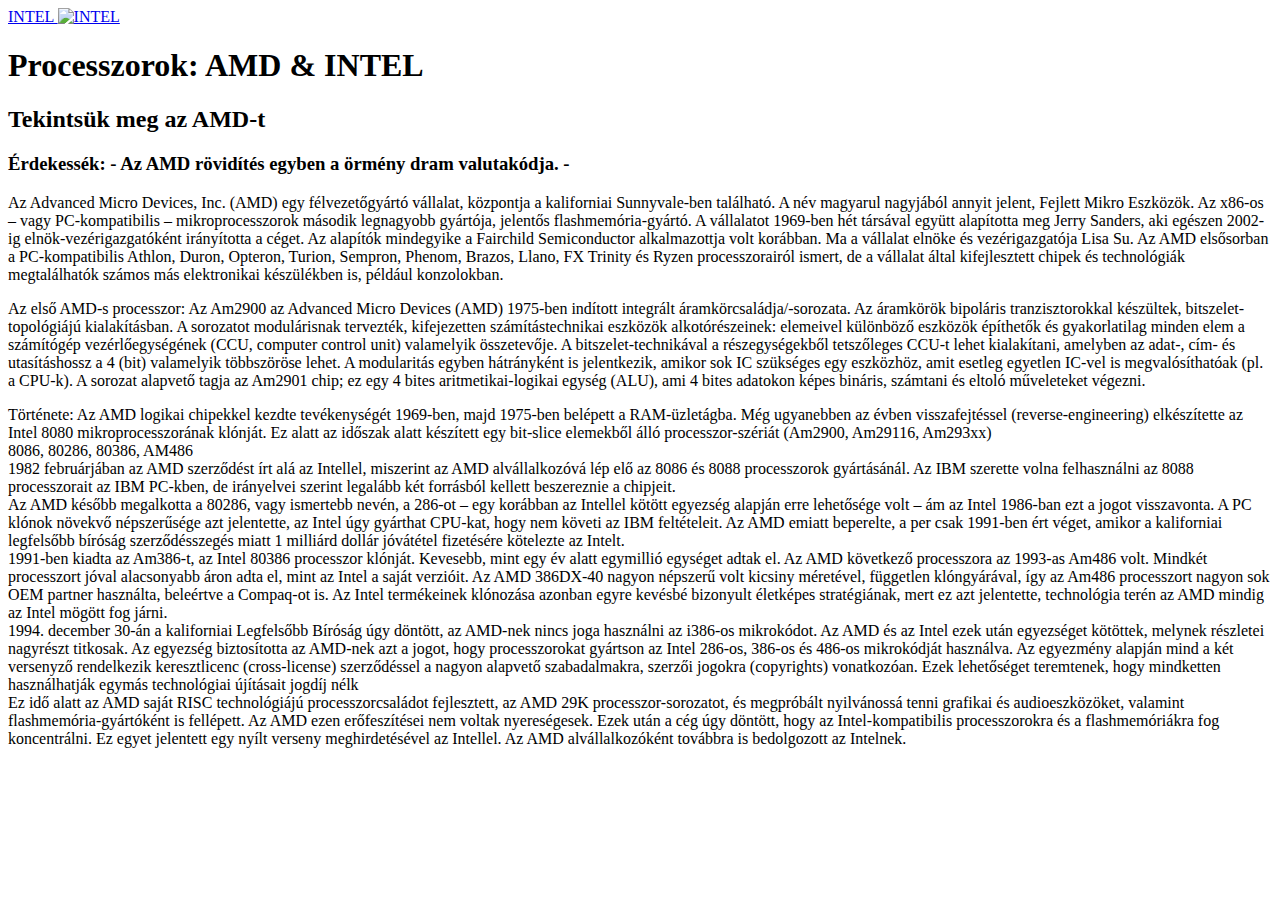
==== index2.html @ 2d84f660 "Címsorok és bekezdések (+1 lista)" ====
<!DOCTYPE html>
<html lang="hu">
<head>
    <meta charset="UTF-8">
    <meta http-equiv="X-UA-Compatible" content="IE=edge">
    <meta name="viewport" content="width=device-width, initial-scale=1.0">
    <title>Garai Gábor Második oldal</title>
</head>
<body>
    <div id="header">
        <a href="index.html">INTEL <img src="https://upload.wikimedia.org/wikipedia/commons/7/7d/Intel_logo_%282006-2020%29.svg" alt="INTEL" title="INTEL"></a>
    </div>

    <h1>Processzorok: AMD & INTEL</h1>
    <h2>Tekintsük meg az AMD-t</h2>
    <h3>Érdekessék: - Az AMD rövidítés egyben a örmény dram valutakódja. -</h3>
    
    <p>Az Advanced Micro Devices, Inc. (AMD) egy félvezetőgyártó vállalat, központja a kaliforniai Sunnyvale-ben található. A név magyarul nagyjából annyit jelent, Fejlett Mikro Eszközök. 
       Az x86-os – vagy PC-kompatibilis – mikroprocesszorok második legnagyobb gyártója, jelentős flashmemória-gyártó. A vállalatot 1969-ben hét társával együtt alapította meg Jerry Sanders, aki egészen 2002-ig elnök-vezérigazgatóként irányította a céget.
       Az alapítók mindegyike a Fairchild Semiconductor alkalmazottja volt korábban. Ma a vállalat elnöke és vezérigazgatója Lisa Su.
       Az AMD elsősorban a PC-kompatibilis Athlon, Duron, Opteron, Turion, Sempron, Phenom, Brazos, Llano, FX Trinity és Ryzen processzorairól ismert, de a vállalat által kifejlesztett chipek és technológiák megtalálhatók számos más elektronikai készülékben is, például konzolokban. </p>

    <p>Az első AMD-s processzor: Az Am2900 az Advanced Micro Devices (AMD) 1975-ben indított integrált áramkörcsaládja/-sorozata. 
       Az áramkörök bipoláris tranzisztorokkal készültek, bitszelet-topológiájú kialakításban. A sorozatot modulárisnak tervezték, kifejezetten számítástechnikai eszközök alkotórészeinek:
       elemeivel különböző eszközök építhetők és gyakorlatilag minden elem a számítógép vezérlőegységének (CCU, computer control unit) valamelyik összetevője. A bitszelet-technikával a részegységekből tetszőleges CCU-t lehet kialakítani, amelyben az adat-, cím- és utasításhossz a 4 (bit) valamelyik többszöröse lehet. 
       A modularitás egyben hátrányként is jelentkezik, amikor sok IC szükséges egy eszközhöz, amit esetleg egyetlen IC-vel is megvalósíthatóak (pl. a CPU-k). A sorozat alapvető tagja az Am2901 chip; ez egy 4 bites aritmetikai-logikai egység (ALU), ami 4 bites adatokon képes bináris, számtani és eltoló műveleteket végezni. </p>
    
    <p> Története: Az AMD logikai chipekkel kezdte tevékenységét 1969-ben, majd 1975-ben belépett a RAM-üzletágba. Még ugyanebben az évben visszafejtéssel (reverse-engineering) elkészítette az Intel 8080 mikroprocesszorának klónját. Ez alatt az időszak alatt készített egy bit-slice elemekből álló processzor-szériát (Am2900, Am29116, Am293xx)<br>
        8086, 80286, 80386, AM486<br>
        1982 februárjában az AMD szerződést írt alá az Intellel, miszerint az AMD alvállalkozóvá lép elő az 8086 és 8088 processzorok gyártásánál. Az IBM szerette volna felhasználni az 8088 processzorait az IBM PC-kben, de irányelvei szerint legalább két forrásból kellett beszereznie a chipjeit.<br>
        Az AMD később megalkotta a 80286, vagy ismertebb nevén, a 286-ot – egy korábban az Intellel kötött egyezség alapján erre lehetősége volt – ám az Intel 1986-ban ezt a jogot visszavonta. A PC klónok növekvő népszerűsége azt jelentette, az Intel úgy gyárthat CPU-kat, hogy nem követi az IBM feltételeit. Az AMD emiatt beperelte, a per csak 1991-ben ért véget, amikor a kaliforniai legfelsőbb bíróság szerződésszegés miatt 1 milliárd dollár jóvátétel fizetésére kötelezte az Intelt.<br>
        1991-ben kiadta az Am386-t, az Intel 80386 processzor klónját. Kevesebb, mint egy év alatt egymillió egységet adtak el. Az AMD következő processzora az 1993-as Am486 volt. Mindkét processzort jóval alacsonyabb áron adta el, mint az Intel a saját verzióit. Az AMD 386DX-40 nagyon népszerű volt kicsiny méretével, független klóngyárával, így az Am486 processzort nagyon sok OEM partner használta, beleértve a Compaq-ot is. Az Intel termékeinek klónozása azonban egyre kevésbé bizonyult életképes stratégiának, mert ez azt jelentette, technológia terén az AMD mindig az Intel mögött fog járni.<br>
        1994. december 30-án a kaliforniai Legfelsőbb Bíróság úgy döntött, az AMD-nek nincs joga használni az i386-os mikrokódot. Az AMD és az Intel ezek után egyezséget kötöttek, melynek részletei nagyrészt titkosak. Az egyezség biztosította az AMD-nek azt a jogot, hogy processzorokat gyártson az Intel 286-os, 386-os és 486-os mikrokódját használva. Az egyezmény alapján mind a két versenyző rendelkezik keresztlicenc (cross-license) szerződéssel a nagyon alapvető szabadalmakra, szerzői jogokra (copyrights) vonatkozóan. Ezek lehetőséget teremtenek, hogy mindketten használhatják egymás technológiai újításait jogdíj nélk<br>
        Ez idő alatt az AMD saját RISC technológiájú processzorcsaládot fejlesztett, az AMD 29K processzor-sorozatot, és megpróbált nyilvánossá tenni grafikai és audioeszközöket, valamint flashmemória-gyártóként is fellépett. Az AMD ezen erőfeszítései nem voltak nyereségesek. Ezek után a cég úgy döntött, hogy az Intel-kompatibilis processzorokra és a flashmemóriákra fog koncentrálni. Ez egyet jelentett egy nyílt verseny meghirdetésével az Intellel. Az AMD alvállalkozóként továbbra is bedolgozott az Intelnek. </p>
</body>
</html>
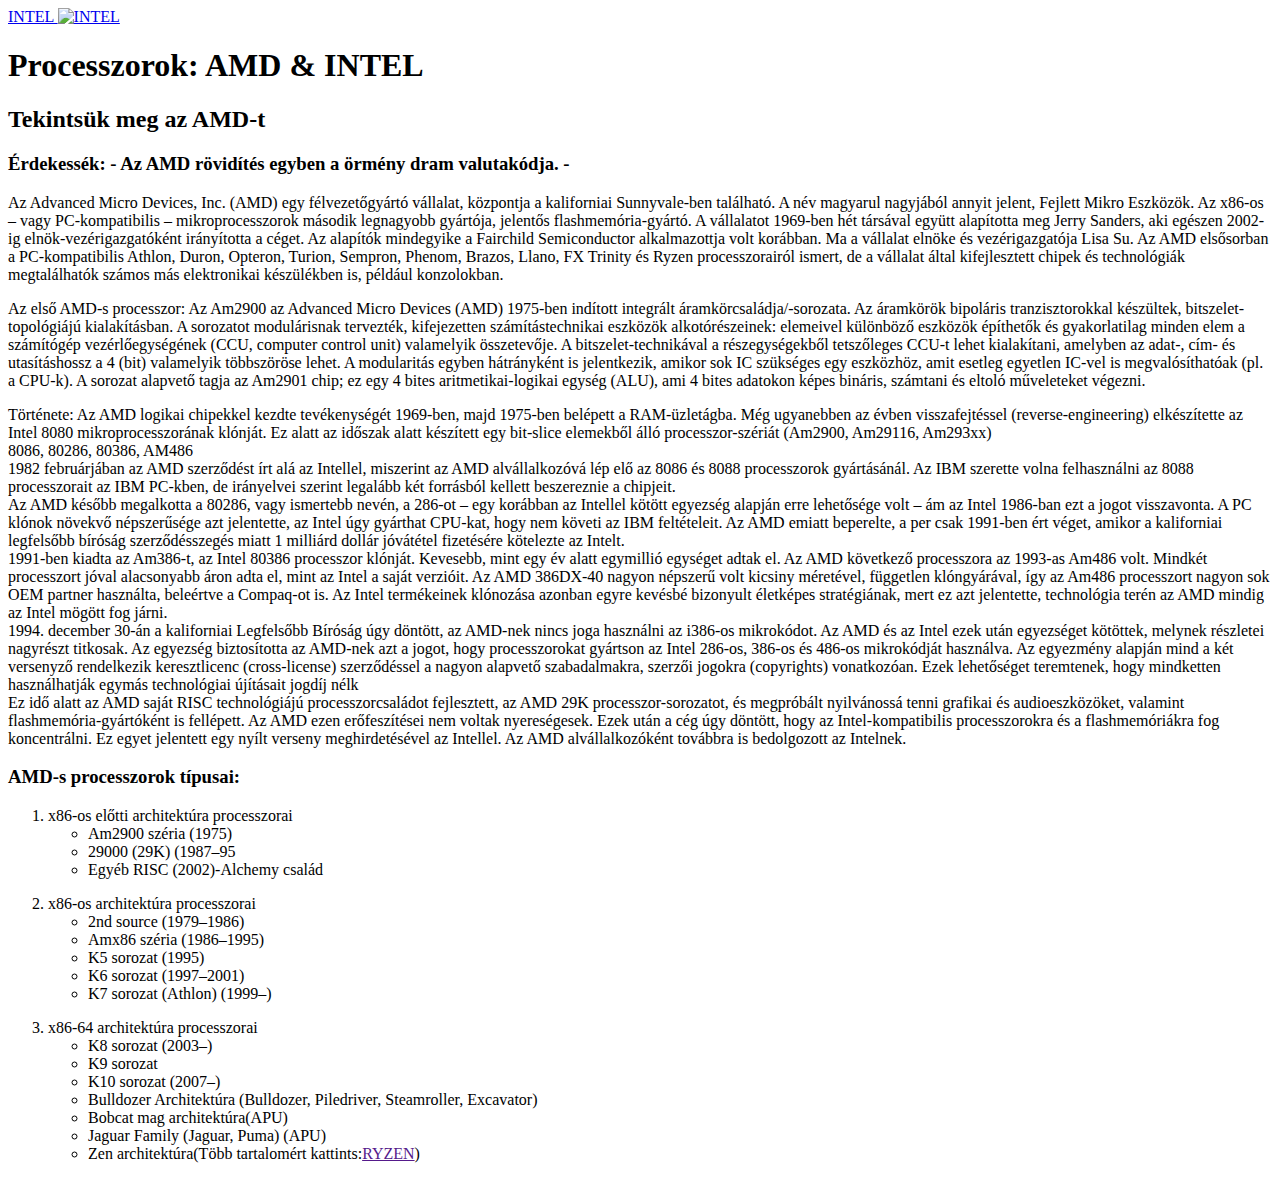
==== commit 59b6c493: "Listák létrehozása" ====
--- a/index2.html
+++ b/index2.html
@@ -15,22 +15,60 @@
     <h2>Tekintsük meg az AMD-t</h2>
     <h3>Érdekessék: - Az AMD rövidítés egyben a örmény dram valutakódja. -</h3>
     
-    <p>Az Advanced Micro Devices, Inc. (AMD) egy félvezetőgyártó vállalat, központja a kaliforniai Sunnyvale-ben található. A név magyarul nagyjából annyit jelent, Fejlett Mikro Eszközök. 
-       Az x86-os – vagy PC-kompatibilis – mikroprocesszorok második legnagyobb gyártója, jelentős flashmemória-gyártó. A vállalatot 1969-ben hét társával együtt alapította meg Jerry Sanders, aki egészen 2002-ig elnök-vezérigazgatóként irányította a céget.
-       Az alapítók mindegyike a Fairchild Semiconductor alkalmazottja volt korábban. Ma a vállalat elnöke és vezérigazgatója Lisa Su.
-       Az AMD elsősorban a PC-kompatibilis Athlon, Duron, Opteron, Turion, Sempron, Phenom, Brazos, Llano, FX Trinity és Ryzen processzorairól ismert, de a vállalat által kifejlesztett chipek és technológiák megtalálhatók számos más elektronikai készülékben is, például konzolokban. </p>
+        <p>Az Advanced Micro Devices, Inc. (AMD) egy félvezetőgyártó vállalat, központja a kaliforniai Sunnyvale-ben található. A név magyarul nagyjából annyit jelent, Fejlett Mikro Eszközök. 
+           Az x86-os – vagy PC-kompatibilis – mikroprocesszorok második legnagyobb gyártója, jelentős flashmemória-gyártó. A vállalatot 1969-ben hét társával együtt alapította meg Jerry Sanders, aki egészen 2002-ig elnök-vezérigazgatóként irányította a céget.
+           Az alapítók mindegyike a Fairchild Semiconductor alkalmazottja volt korábban. Ma a vállalat elnöke és vezérigazgatója Lisa Su.
+           Az AMD elsősorban a PC-kompatibilis Athlon, Duron, Opteron, Turion, Sempron, Phenom, Brazos, Llano, FX Trinity és Ryzen processzorairól ismert, de a vállalat által kifejlesztett chipek és technológiák megtalálhatók számos más elektronikai készülékben is, például konzolokban. </p>
 
-    <p>Az első AMD-s processzor: Az Am2900 az Advanced Micro Devices (AMD) 1975-ben indított integrált áramkörcsaládja/-sorozata. 
-       Az áramkörök bipoláris tranzisztorokkal készültek, bitszelet-topológiájú kialakításban. A sorozatot modulárisnak tervezték, kifejezetten számítástechnikai eszközök alkotórészeinek:
-       elemeivel különböző eszközök építhetők és gyakorlatilag minden elem a számítógép vezérlőegységének (CCU, computer control unit) valamelyik összetevője. A bitszelet-technikával a részegységekből tetszőleges CCU-t lehet kialakítani, amelyben az adat-, cím- és utasításhossz a 4 (bit) valamelyik többszöröse lehet. 
-       A modularitás egyben hátrányként is jelentkezik, amikor sok IC szükséges egy eszközhöz, amit esetleg egyetlen IC-vel is megvalósíthatóak (pl. a CPU-k). A sorozat alapvető tagja az Am2901 chip; ez egy 4 bites aritmetikai-logikai egység (ALU), ami 4 bites adatokon képes bináris, számtani és eltoló műveleteket végezni. </p>
+        <p>Az első AMD-s processzor: Az Am2900 az Advanced Micro Devices (AMD) 1975-ben indított integrált áramkörcsaládja/-sorozata. 
+           Az áramkörök bipoláris tranzisztorokkal készültek, bitszelet-topológiájú kialakításban. A sorozatot modulárisnak tervezték, kifejezetten számítástechnikai eszközök alkotórészeinek:
+           elemeivel különböző eszközök építhetők és gyakorlatilag minden elem a számítógép vezérlőegységének (CCU, computer control unit) valamelyik összetevője. A bitszelet-technikával a részegységekből tetszőleges CCU-t lehet kialakítani, amelyben az adat-, cím- és utasításhossz a 4 (bit) valamelyik többszöröse lehet. 
+           A modularitás egyben hátrányként is jelentkezik, amikor sok IC szükséges egy eszközhöz, amit esetleg egyetlen IC-vel is megvalósíthatóak (pl. a CPU-k). A sorozat alapvető tagja az Am2901 chip; ez egy 4 bites aritmetikai-logikai egység (ALU), ami 4 bites adatokon képes bináris, számtani és eltoló műveleteket végezni. </p>
+        
+        <p> Története: Az AMD logikai chipekkel kezdte tevékenységét 1969-ben, majd 1975-ben belépett a RAM-üzletágba. Még ugyanebben az évben visszafejtéssel (reverse-engineering) elkészítette az Intel 8080 mikroprocesszorának klónját. Ez alatt az időszak alatt készített egy bit-slice elemekből álló processzor-szériát (Am2900, Am29116, Am293xx)<br>
+            8086, 80286, 80386, AM486<br>
+            1982 februárjában az AMD szerződést írt alá az Intellel, miszerint az AMD alvállalkozóvá lép elő az 8086 és 8088 processzorok gyártásánál. Az IBM szerette volna felhasználni az 8088 processzorait az IBM PC-kben, de irányelvei szerint legalább két forrásból kellett beszereznie a chipjeit.<br>
+            Az AMD később megalkotta a 80286, vagy ismertebb nevén, a 286-ot – egy korábban az Intellel kötött egyezség alapján erre lehetősége volt – ám az Intel 1986-ban ezt a jogot visszavonta. A PC klónok növekvő népszerűsége azt jelentette, az Intel úgy gyárthat CPU-kat, hogy nem követi az IBM feltételeit. Az AMD emiatt beperelte, a per csak 1991-ben ért véget, amikor a kaliforniai legfelsőbb bíróság szerződésszegés miatt 1 milliárd dollár jóvátétel fizetésére kötelezte az Intelt.<br>
+            1991-ben kiadta az Am386-t, az Intel 80386 processzor klónját. Kevesebb, mint egy év alatt egymillió egységet adtak el. Az AMD következő processzora az 1993-as Am486 volt. Mindkét processzort jóval alacsonyabb áron adta el, mint az Intel a saját verzióit. Az AMD 386DX-40 nagyon népszerű volt kicsiny méretével, független klóngyárával, így az Am486 processzort nagyon sok OEM partner használta, beleértve a Compaq-ot is. Az Intel termékeinek klónozása azonban egyre kevésbé bizonyult életképes stratégiának, mert ez azt jelentette, technológia terén az AMD mindig az Intel mögött fog járni.<br>
+            1994. december 30-án a kaliforniai Legfelsőbb Bíróság úgy döntött, az AMD-nek nincs joga használni az i386-os mikrokódot. Az AMD és az Intel ezek után egyezséget kötöttek, melynek részletei nagyrészt titkosak. Az egyezség biztosította az AMD-nek azt a jogot, hogy processzorokat gyártson az Intel 286-os, 386-os és 486-os mikrokódját használva. Az egyezmény alapján mind a két versenyző rendelkezik keresztlicenc (cross-license) szerződéssel a nagyon alapvető szabadalmakra, szerzői jogokra (copyrights) vonatkozóan. Ezek lehetőséget teremtenek, hogy mindketten használhatják egymás technológiai újításait jogdíj nélk<br>
+            Ez idő alatt az AMD saját RISC technológiájú processzorcsaládot fejlesztett, az AMD 29K processzor-sorozatot, és megpróbált nyilvánossá tenni grafikai és audioeszközöket, valamint flashmemória-gyártóként is fellépett. Az AMD ezen erőfeszítései nem voltak nyereségesek. Ezek után a cég úgy döntött, hogy az Intel-kompatibilis processzorokra és a flashmemóriákra fog koncentrálni. Ez egyet jelentett egy nyílt verseny meghirdetésével az Intellel. Az AMD alvállalkozóként továbbra is bedolgozott az Intelnek. </p>
+
+    <h3>AMD-s processzorok típusai:</h3>
+
+    <ol>
+        <li>x86-os előtti architektúra processzorai</li>
+
+            <ul>
+                <li>Am2900 széria (1975)</li>
+                <li>29000 (29K) (1987–95</li>
+                <li>Egyéb RISC (2002)-Alchemy család</li>
+            <ul>
+    </ol> 
+
+    <ol start="2">
+         <li>x86-os architektúra processzorai</li>
     
-    <p> Története: Az AMD logikai chipekkel kezdte tevékenységét 1969-ben, majd 1975-ben belépett a RAM-üzletágba. Még ugyanebben az évben visszafejtéssel (reverse-engineering) elkészítette az Intel 8080 mikroprocesszorának klónját. Ez alatt az időszak alatt készített egy bit-slice elemekből álló processzor-szériát (Am2900, Am29116, Am293xx)<br>
-        8086, 80286, 80386, AM486<br>
-        1982 februárjában az AMD szerződést írt alá az Intellel, miszerint az AMD alvállalkozóvá lép elő az 8086 és 8088 processzorok gyártásánál. Az IBM szerette volna felhasználni az 8088 processzorait az IBM PC-kben, de irányelvei szerint legalább két forrásból kellett beszereznie a chipjeit.<br>
-        Az AMD később megalkotta a 80286, vagy ismertebb nevén, a 286-ot – egy korábban az Intellel kötött egyezség alapján erre lehetősége volt – ám az Intel 1986-ban ezt a jogot visszavonta. A PC klónok növekvő népszerűsége azt jelentette, az Intel úgy gyárthat CPU-kat, hogy nem követi az IBM feltételeit. Az AMD emiatt beperelte, a per csak 1991-ben ért véget, amikor a kaliforniai legfelsőbb bíróság szerződésszegés miatt 1 milliárd dollár jóvátétel fizetésére kötelezte az Intelt.<br>
-        1991-ben kiadta az Am386-t, az Intel 80386 processzor klónját. Kevesebb, mint egy év alatt egymillió egységet adtak el. Az AMD következő processzora az 1993-as Am486 volt. Mindkét processzort jóval alacsonyabb áron adta el, mint az Intel a saját verzióit. Az AMD 386DX-40 nagyon népszerű volt kicsiny méretével, független klóngyárával, így az Am486 processzort nagyon sok OEM partner használta, beleértve a Compaq-ot is. Az Intel termékeinek klónozása azonban egyre kevésbé bizonyult életképes stratégiának, mert ez azt jelentette, technológia terén az AMD mindig az Intel mögött fog járni.<br>
-        1994. december 30-án a kaliforniai Legfelsőbb Bíróság úgy döntött, az AMD-nek nincs joga használni az i386-os mikrokódot. Az AMD és az Intel ezek után egyezséget kötöttek, melynek részletei nagyrészt titkosak. Az egyezség biztosította az AMD-nek azt a jogot, hogy processzorokat gyártson az Intel 286-os, 386-os és 486-os mikrokódját használva. Az egyezmény alapján mind a két versenyző rendelkezik keresztlicenc (cross-license) szerződéssel a nagyon alapvető szabadalmakra, szerzői jogokra (copyrights) vonatkozóan. Ezek lehetőséget teremtenek, hogy mindketten használhatják egymás technológiai újításait jogdíj nélk<br>
-        Ez idő alatt az AMD saját RISC technológiájú processzorcsaládot fejlesztett, az AMD 29K processzor-sorozatot, és megpróbált nyilvánossá tenni grafikai és audioeszközöket, valamint flashmemória-gyártóként is fellépett. Az AMD ezen erőfeszítései nem voltak nyereségesek. Ezek után a cég úgy döntött, hogy az Intel-kompatibilis processzorokra és a flashmemóriákra fog koncentrálni. Ez egyet jelentett egy nyílt verseny meghirdetésével az Intellel. Az AMD alvállalkozóként továbbra is bedolgozott az Intelnek. </p>
+            <ul>
+                <li>2nd source (1979–1986)</li>
+                <li>Amx86 széria (1986–1995)</li>
+                <li>K5 sorozat (1995)</li>
+                <li>K6 sorozat (1997–2001)</li>
+                <li>K7 sorozat (Athlon) (1999–)</li>
+                </ul>    
+    </ol>  
+
+    <ol start="3">
+            <li>x86-64 architektúra processzorai</li>
+            <ul>
+                <li>K8 sorozat (2003–)</li>
+                <li>K9 sorozat</li>
+                <li>K10 sorozat (2007–)</li>
+                <li>Bulldozer Architektúra (Bulldozer, Piledriver, Steamroller, Excavator)</li>
+                <li>Bobcat mag architektúra(APU)</li>
+                <li>Jaguar Family (Jaguar, Puma) (APU)</li>
+                <li>Zen architektúra(Több tartalomért kattints:<a href="">RYZEN</a>)</li>
+            </ul>
+    </ol>
 </body>
+
 </html>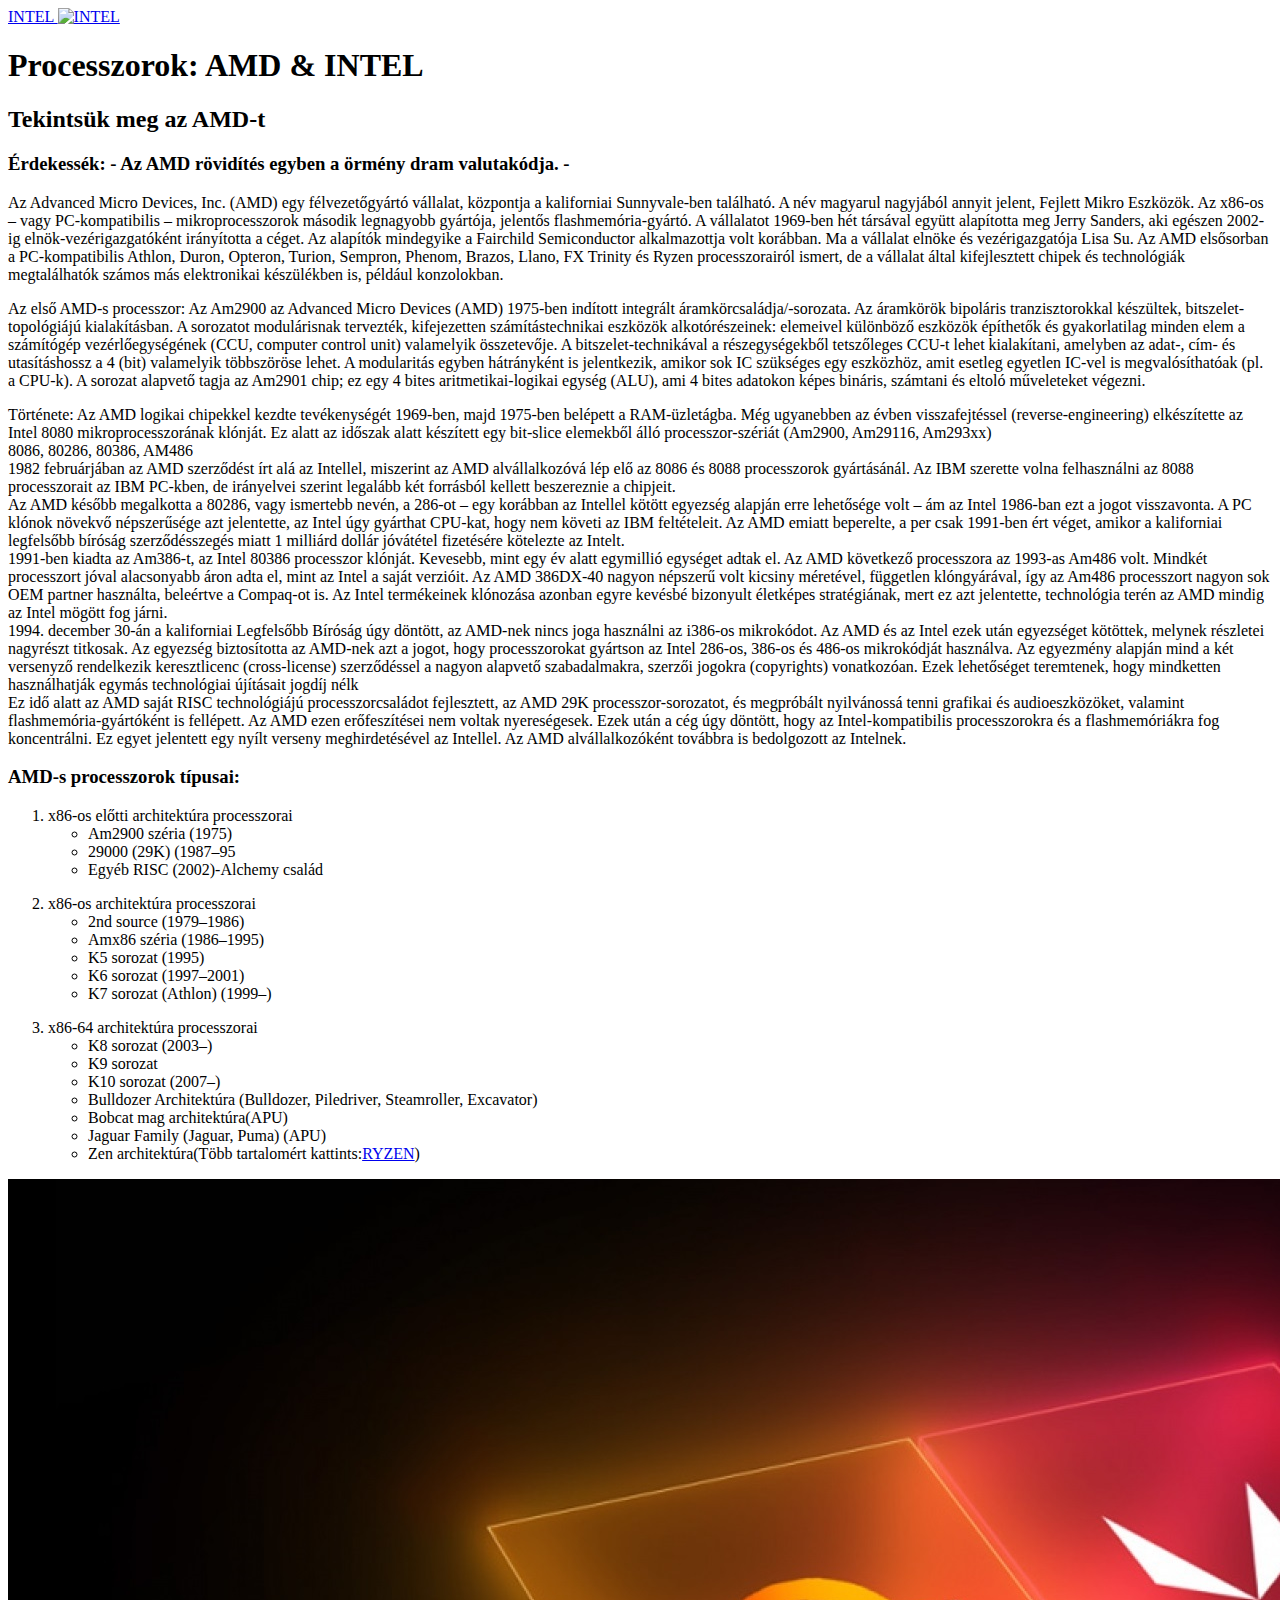
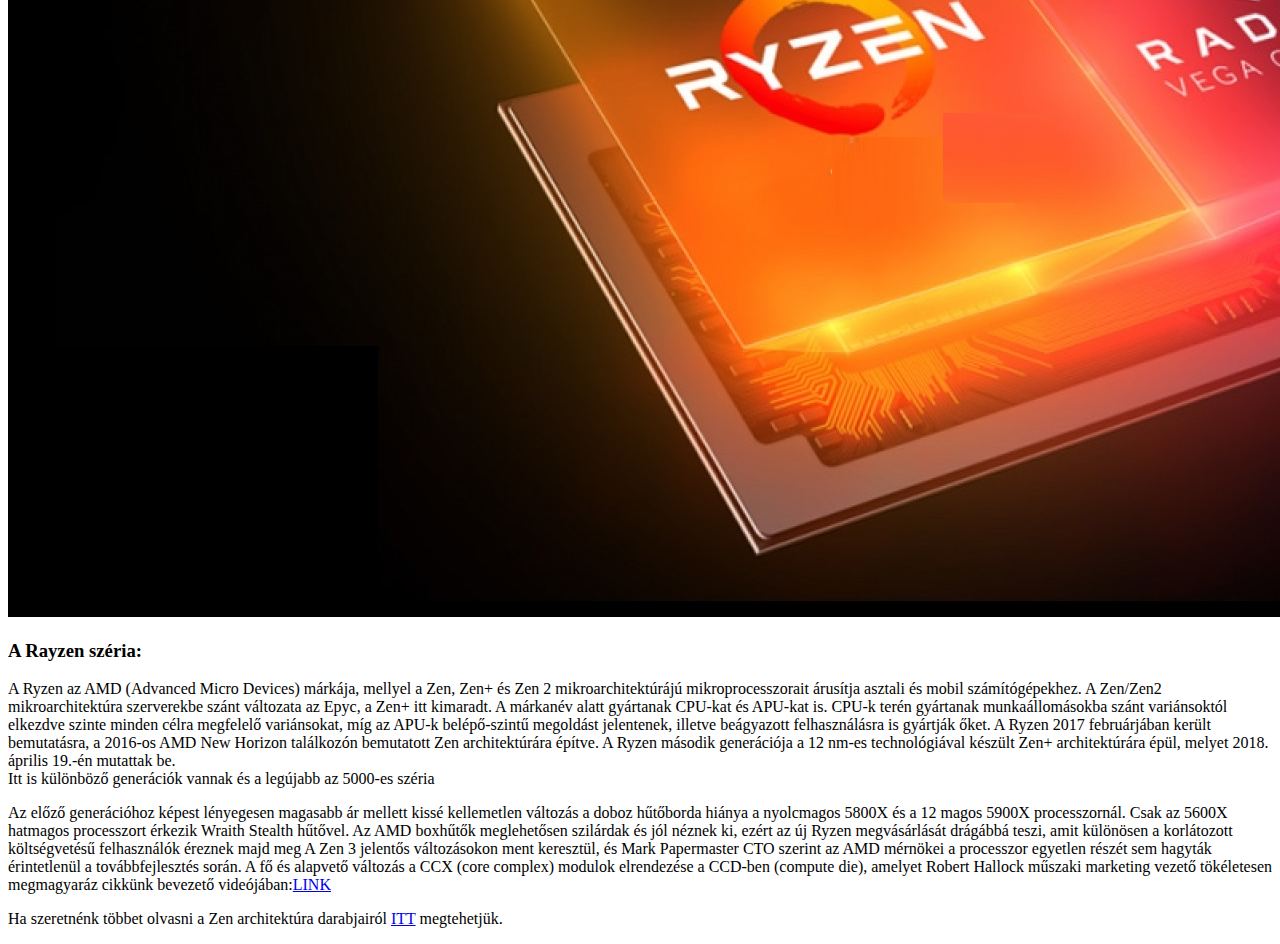
==== commit 9c35ad9c: "Képek,hivatkozások" ====
--- a/index2.html
+++ b/index2.html
@@ -66,9 +66,23 @@
                 <li>Bulldozer Architektúra (Bulldozer, Piledriver, Steamroller, Excavator)</li>
                 <li>Bobcat mag architektúra(APU)</li>
                 <li>Jaguar Family (Jaguar, Puma) (APU)</li>
-                <li>Zen architektúra(Több tartalomért kattints:<a href="">RYZEN</a>)</li>
+                <li>Zen architektúra(Több tartalomért kattints:<a href="#Rayzen">RYZEN</a>)</li>
             </ul>
     </ol>
+    <img src="AMD.jpg" alt="RAYZEN" title="RAYZEN">
+
+    <h3>A Rayzen széria:</h3>
+    <p id="Rayzen">A Ryzen az AMD (Advanced Micro Devices) márkája, mellyel a Zen, Zen+ és Zen 2 mikroarchitektúrájú mikroprocesszorait árusítja asztali és mobil számítógépekhez.
+        A Zen/Zen2 mikroarchitektúra szerverekbe szánt változata az Epyc, a Zen+ itt kimaradt.
+        A márkanév alatt gyártanak CPU-kat és APU-kat is. CPU-k terén gyártanak munkaállomásokba szánt variánsoktól elkezdve szinte minden célra megfelelő variánsokat, míg az APU-k belépő-szintű megoldást jelentenek, illetve beágyazott felhasználásra is gyártják őket.
+        A Ryzen 2017 februárjában került bemutatásra, a 2016-os AMD New Horizon találkozón bemutatott Zen architektúrára építve. A Ryzen második generációja a 12 nm-es technológiával készült Zen+ architektúrára épül, melyet 2018. április 19.-én mutattak be. <br> 
+        Itt is különböző generációk vannak és a legújabb az 5000-es széria</p>
+
+    <p>Az előző generációhoz képest lényegesen magasabb ár mellett kissé kellemetlen változás a doboz hűtőborda hiánya a nyolcmagos 5800X és a 12 magos 5900X processzornál. Csak az 5600X hatmagos processzort érkezik Wraith Stealth hűtővel. Az AMD boxhűtők meglehetősen szilárdak és jól néznek ki, ezért az új Ryzen megvásárlását drágábbá teszi, amit különösen a korlátozott költségvetésű felhasználók éreznek majd meg
+    A Zen 3 jelentős változásokon ment keresztül, és Mark Papermaster CTO szerint az AMD mérnökei a processzor egyetlen részét sem hagyták érintetlenül a továbbfejlesztés során. A fő és alapvető változás a CCX (core complex) modulok elrendezése a CCD-ben (compute die), amelyet Robert Hallock műszaki marketing vezető tökéletesen megmagyaráz cikkünk bevezető videójában:<a href="https://www.youtube.com/watch?v=5sAcXhad16k" target="_blank">LINK</a></p>
+    <p>Ha szeretnénk többet olvasni a Zen architektúra darabjairól <a href="https://www.amd.com/en/processors/ryzen" target="_blank">ITT</a> megtehetjük.</p>
+    
 </body>
 
+
 </html>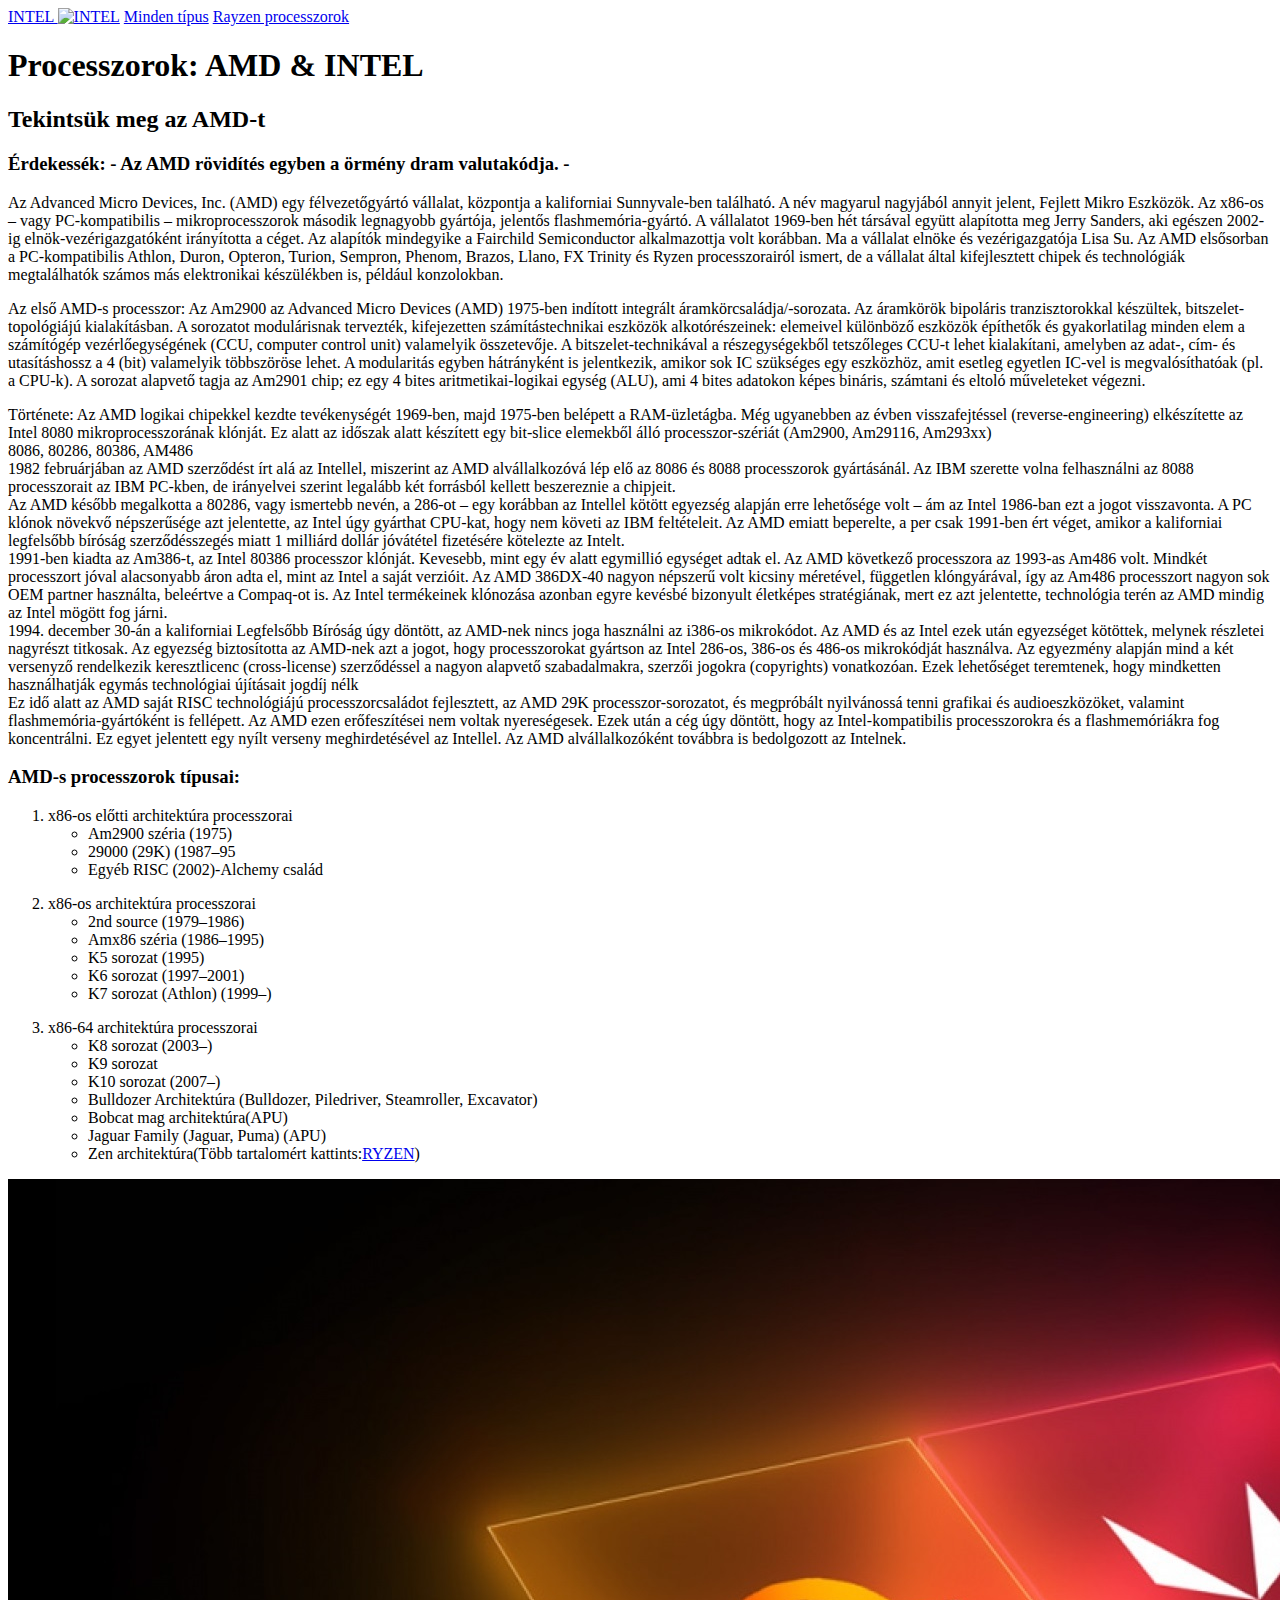
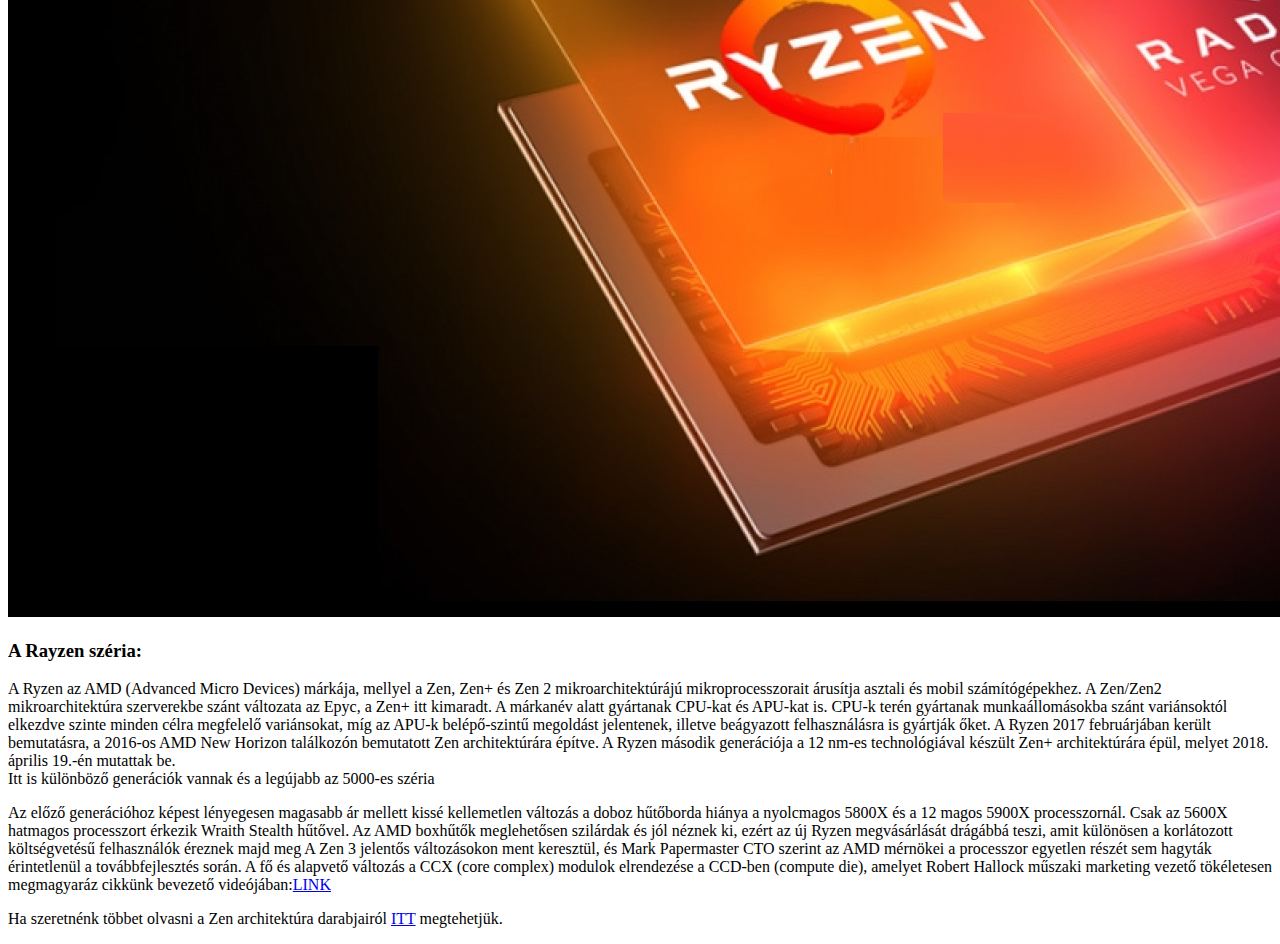
==== commit 26be3a2b: "Stíluslap létrehozása - html átalakítása" ====
--- a/index2.html
+++ b/index2.html
@@ -4,11 +4,14 @@
     <meta charset="UTF-8">
     <meta http-equiv="X-UA-Compatible" content="IE=edge">
     <meta name="viewport" content="width=device-width, initial-scale=1.0">
+    <link rel="stylesheet" href="style.css">
     <title>Garai Gábor Második oldal</title>
 </head>
 <body>
     <div id="header">
-        <a href="index.html">INTEL <img src="https://upload.wikimedia.org/wikipedia/commons/7/7d/Intel_logo_%282006-2020%29.svg" alt="INTEL" title="INTEL"></a>
+        <a class="menu" href="index.html">INTEL <img src="https://upload.wikimedia.org/wikipedia/commons/7/7d/Intel_logo_%282006-2020%29.svg" alt="INTEL" title="INTEL"></a>
+        <a class="menu" href="#types">Minden típus</a>
+        <a class="menu" href="#Rayzen">Rayzen processzorok</a>
     </div>
 
     <h1>Processzorok: AMD & INTEL</h1>
@@ -33,7 +36,7 @@
             1994. december 30-án a kaliforniai Legfelsőbb Bíróság úgy döntött, az AMD-nek nincs joga használni az i386-os mikrokódot. Az AMD és az Intel ezek után egyezséget kötöttek, melynek részletei nagyrészt titkosak. Az egyezség biztosította az AMD-nek azt a jogot, hogy processzorokat gyártson az Intel 286-os, 386-os és 486-os mikrokódját használva. Az egyezmény alapján mind a két versenyző rendelkezik keresztlicenc (cross-license) szerződéssel a nagyon alapvető szabadalmakra, szerzői jogokra (copyrights) vonatkozóan. Ezek lehetőséget teremtenek, hogy mindketten használhatják egymás technológiai újításait jogdíj nélk<br>
             Ez idő alatt az AMD saját RISC technológiájú processzorcsaládot fejlesztett, az AMD 29K processzor-sorozatot, és megpróbált nyilvánossá tenni grafikai és audioeszközöket, valamint flashmemória-gyártóként is fellépett. Az AMD ezen erőfeszítései nem voltak nyereségesek. Ezek után a cég úgy döntött, hogy az Intel-kompatibilis processzorokra és a flashmemóriákra fog koncentrálni. Ez egyet jelentett egy nyílt verseny meghirdetésével az Intellel. Az AMD alvállalkozóként továbbra is bedolgozott az Intelnek. </p>
 
-    <h3>AMD-s processzorok típusai:</h3>
+    <h3 id="types">AMD-s processzorok típusai:</h3>
 
     <ol>
         <li>x86-os előtti architektúra processzorai</li>
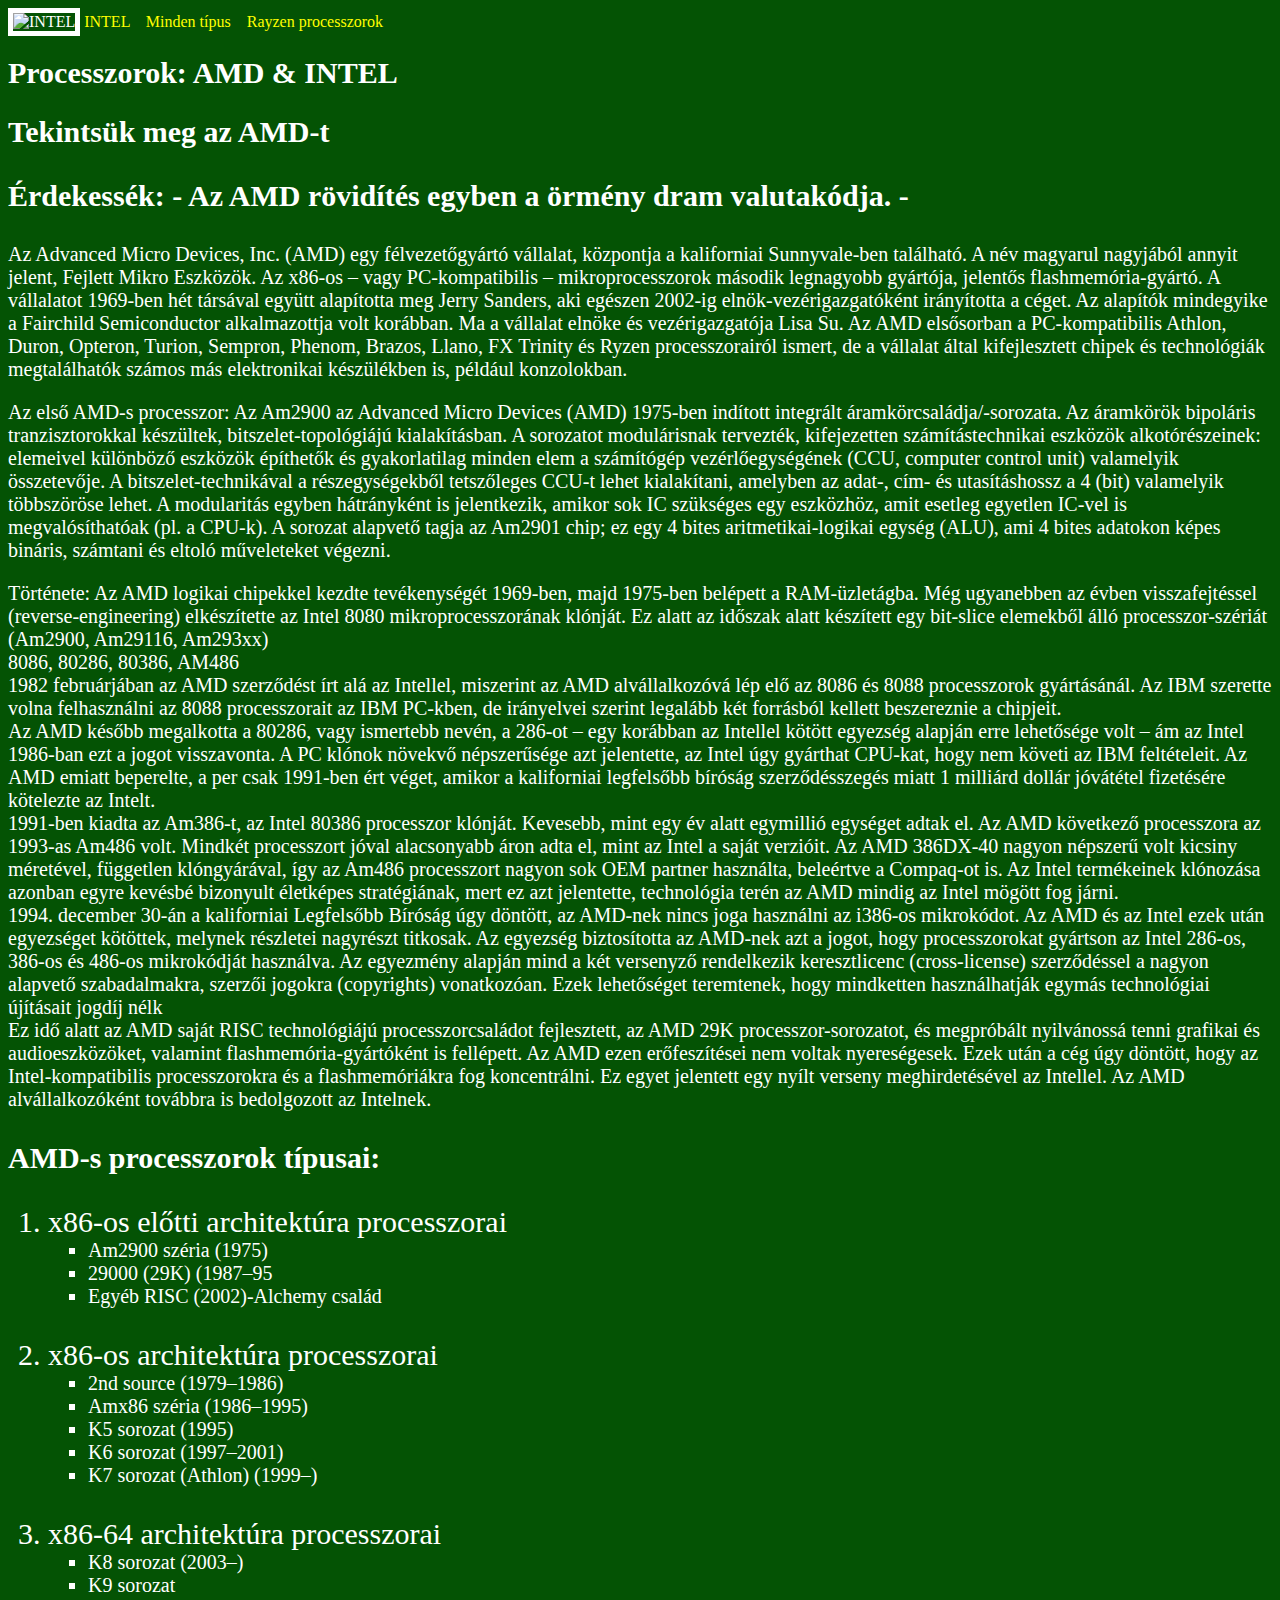
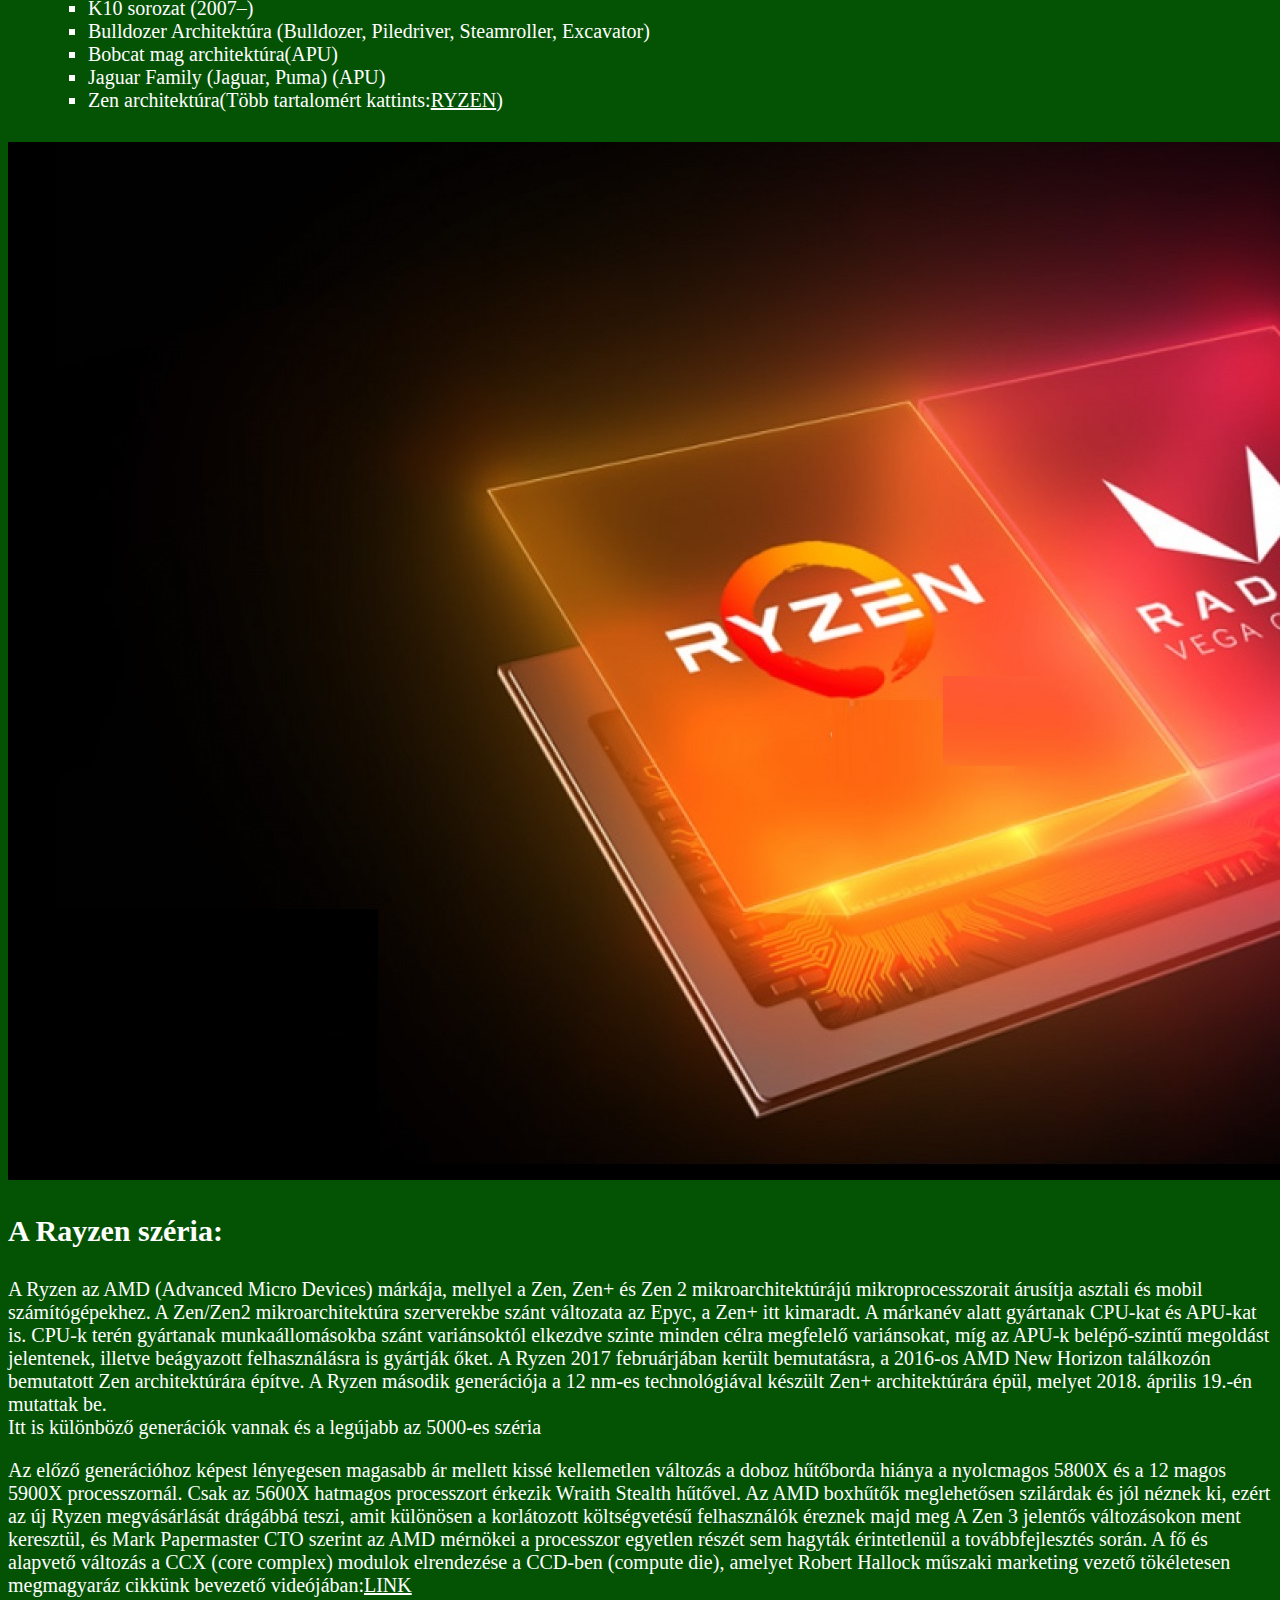
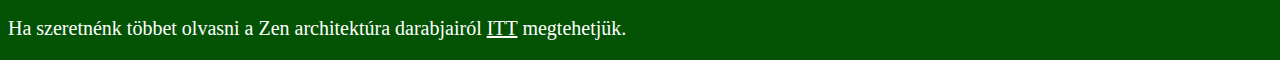
==== commit 1d0e7db8: "színek, betűméretek,dekoráció és háttérkép" ====
--- a/index2.html
+++ b/index2.html
@@ -9,14 +9,16 @@
 </head>
 <body>
     <div id="header">
-        <a class="menu" href="index.html">INTEL <img src="https://upload.wikimedia.org/wikipedia/commons/7/7d/Intel_logo_%282006-2020%29.svg" alt="INTEL" title="INTEL"></a>
-        <a class="menu" href="#types">Minden típus</a>
+        <a class="menu" href="index.html"><img src="https://upload.wikimedia.org/wikipedia/commons/7/7d/Intel_logo_%282006-2020%29.svg" alt="INTEL" title="INTEL">&nbsp;INTEL &nbsp;&nbsp; </a>
+        <a class="menu" href="#types">Minden típus &nbsp;&nbsp;</a>
         <a class="menu" href="#Rayzen">Rayzen processzorok</a>
     </div>
 
     <h1>Processzorok: AMD & INTEL</h1>
     <h2>Tekintsük meg az AMD-t</h2>
     <h3>Érdekessék: - Az AMD rövidítés egyben a örmény dram valutakódja. -</h3>
+
+<div id="tartalom">
     
         <p>Az Advanced Micro Devices, Inc. (AMD) egy félvezetőgyártó vállalat, központja a kaliforniai Sunnyvale-ben található. A név magyarul nagyjából annyit jelent, Fejlett Mikro Eszközök. 
            Az x86-os – vagy PC-kompatibilis – mikroprocesszorok második legnagyobb gyártója, jelentős flashmemória-gyártó. A vállalatot 1969-ben hét társával együtt alapította meg Jerry Sanders, aki egészen 2002-ig elnök-vezérigazgatóként irányította a céget.
@@ -85,6 +87,7 @@
     A Zen 3 jelentős változásokon ment keresztül, és Mark Papermaster CTO szerint az AMD mérnökei a processzor egyetlen részét sem hagyták érintetlenül a továbbfejlesztés során. A fő és alapvető változás a CCX (core complex) modulok elrendezése a CCD-ben (compute die), amelyet Robert Hallock műszaki marketing vezető tökéletesen megmagyaráz cikkünk bevezető videójában:<a href="https://www.youtube.com/watch?v=5sAcXhad16k" target="_blank">LINK</a></p>
     <p>Ha szeretnénk többet olvasni a Zen architektúra darabjairól <a href="https://www.amd.com/en/processors/ryzen" target="_blank">ITT</a> megtehetjük.</p>
     
+</div>
 </body>
 
 
--- a/style.css
+++ b/style.css
@@ -0,0 +1,35 @@
+*{
+    background-color: rgb(4, 83, 4);
+    color: #fff;
+    
+}
+h1,h2,h3{
+    font-size: 30px;
+}
+
+p{
+    font-size: 20px;
+}
+
+.menu{
+    text-decoration: none;
+    color: yellow;
+}
+ #header img{
+    width: 50px;
+    border:  5px,solid,white;
+    
+}
+
+#tartalom ol{
+    font-size: 30px;
+}
+
+#tartalom ul{
+    list-style-type: square;
+    font-size: 20px;
+}
+
+.menu:hover{
+    color: blue;
+}
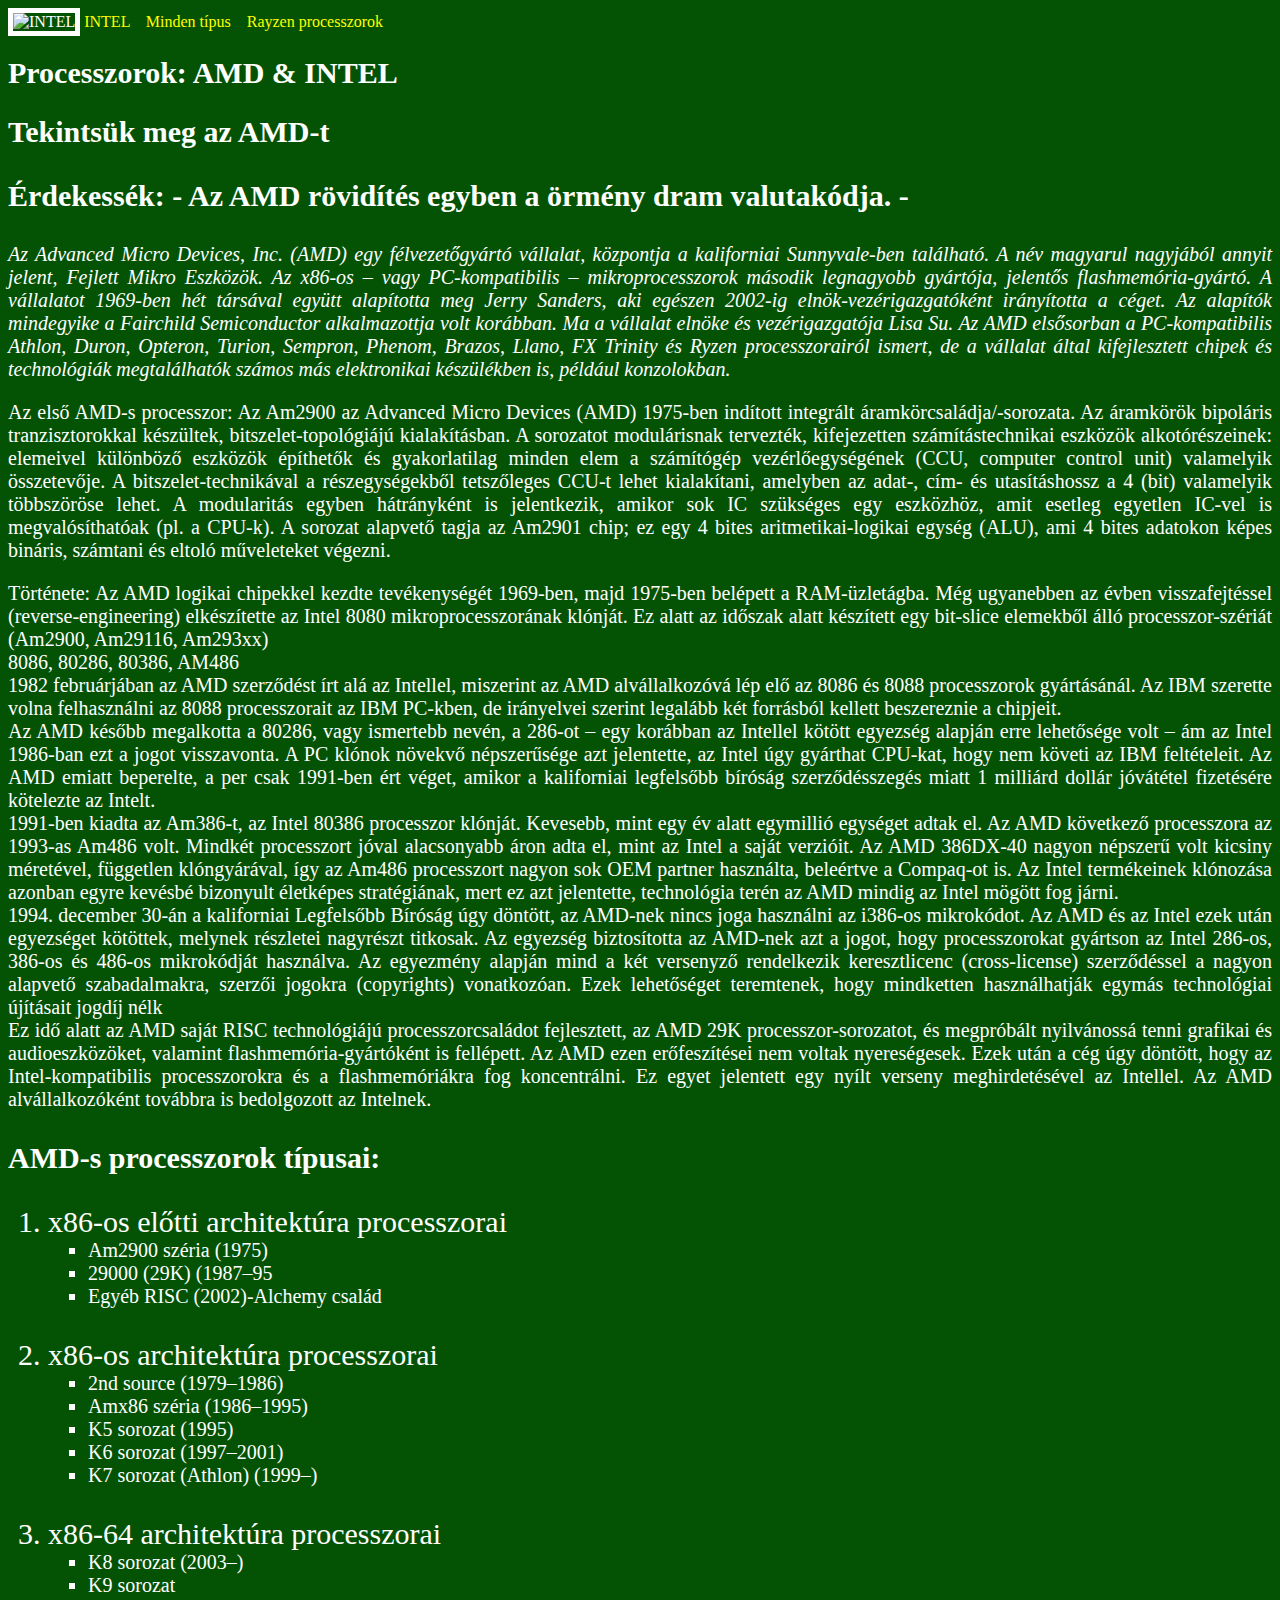
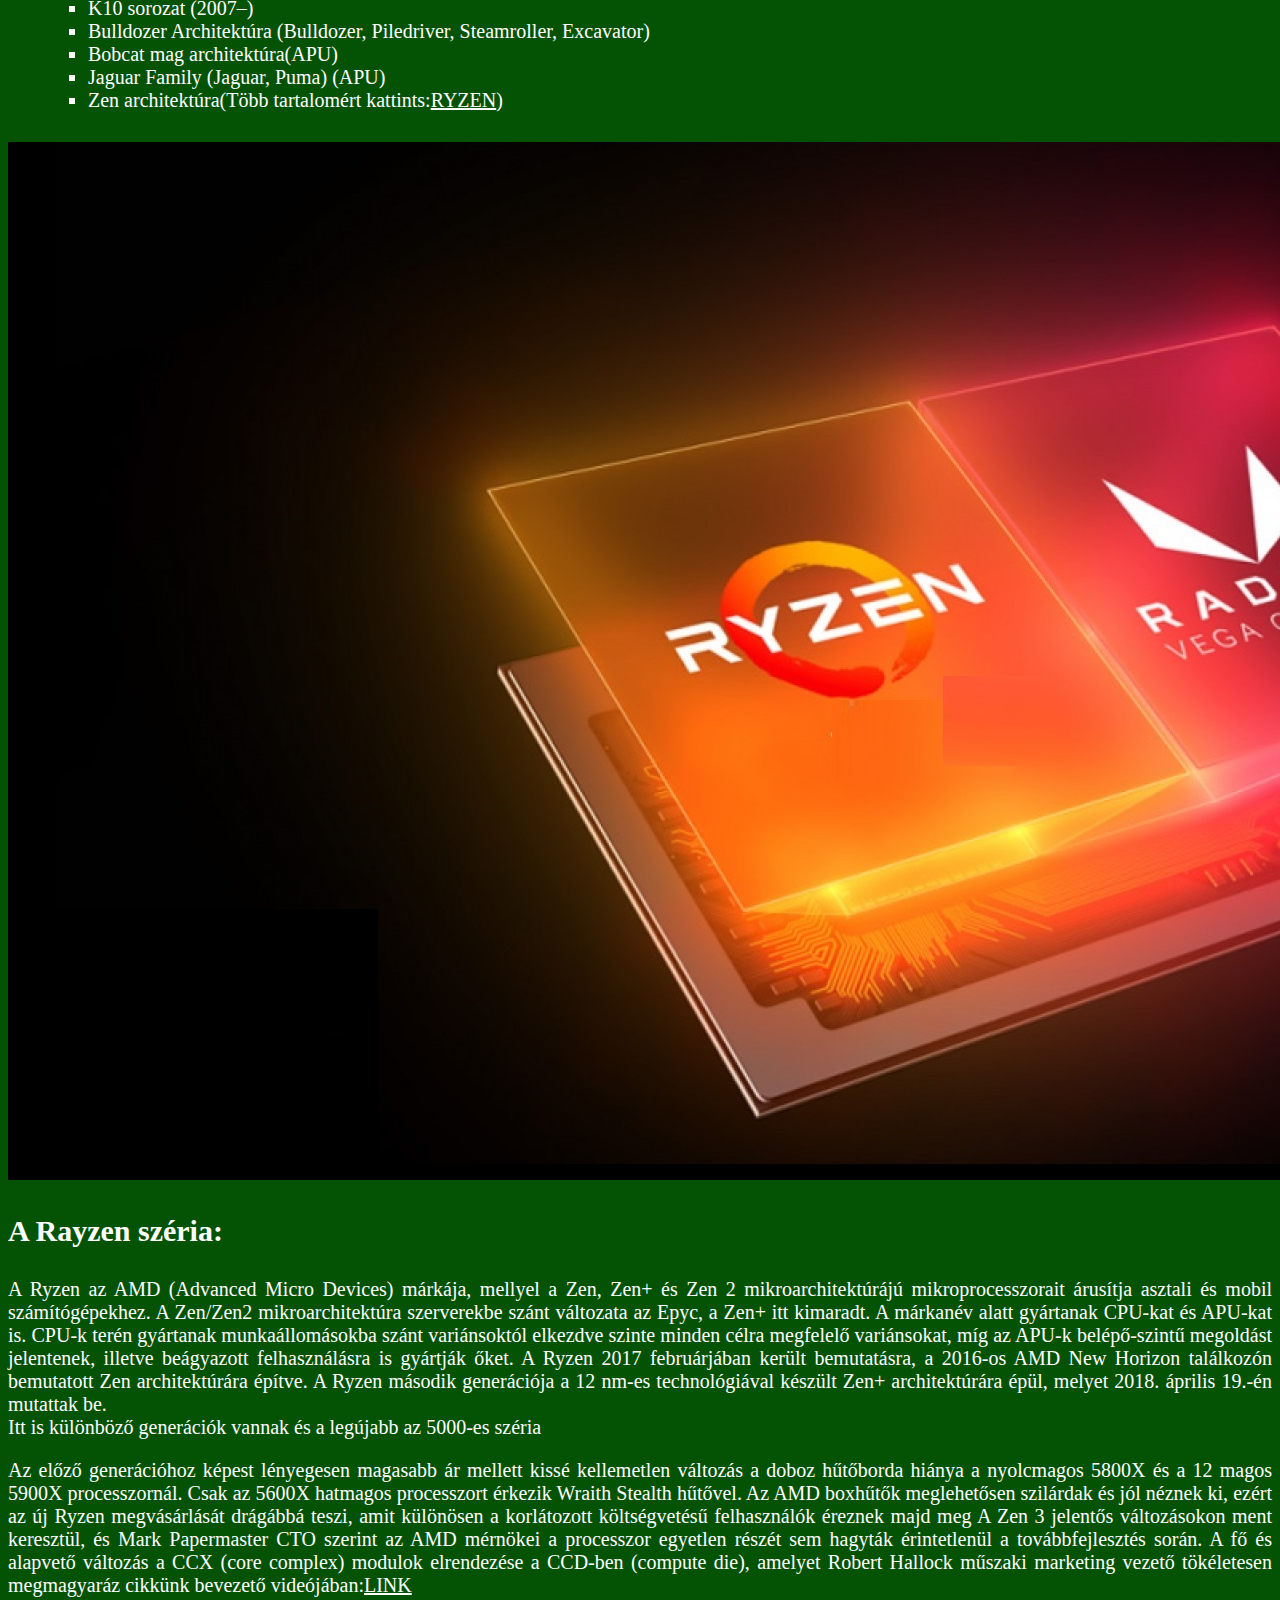
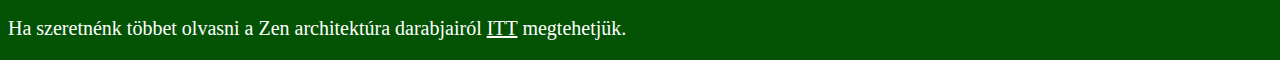
==== commit 28c6a670: "sorkizárt és dőlt betűtípus" ====
--- a/index2.html
+++ b/index2.html
@@ -20,7 +20,7 @@
 
 <div id="tartalom">
     
-        <p>Az Advanced Micro Devices, Inc. (AMD) egy félvezetőgyártó vállalat, központja a kaliforniai Sunnyvale-ben található. A név magyarul nagyjából annyit jelent, Fejlett Mikro Eszközök. 
+        <p id="bemutato">Az Advanced Micro Devices, Inc. (AMD) egy félvezetőgyártó vállalat, központja a kaliforniai Sunnyvale-ben található. A név magyarul nagyjából annyit jelent, Fejlett Mikro Eszközök. 
            Az x86-os – vagy PC-kompatibilis – mikroprocesszorok második legnagyobb gyártója, jelentős flashmemória-gyártó. A vállalatot 1969-ben hét társával együtt alapította meg Jerry Sanders, aki egészen 2002-ig elnök-vezérigazgatóként irányította a céget.
            Az alapítók mindegyike a Fairchild Semiconductor alkalmazottja volt korábban. Ma a vállalat elnöke és vezérigazgatója Lisa Su.
            Az AMD elsősorban a PC-kompatibilis Athlon, Duron, Opteron, Turion, Sempron, Phenom, Brazos, Llano, FX Trinity és Ryzen processzorairól ismert, de a vállalat által kifejlesztett chipek és technológiák megtalálhatók számos más elektronikai készülékben is, például konzolokban. </p>
--- a/style.css
+++ b/style.css
@@ -1,6 +1,7 @@
 *{
     background-color: rgb(4, 83, 4);
     color: #fff;
+    text-align: justify;
     
 }
 h1,h2,h3{
@@ -9,6 +10,7 @@
 
 p{
     font-size: 20px;
+    
 }
 
 .menu{
@@ -33,3 +35,7 @@
 .menu:hover{
     color: blue;
 }
+
+#bemutato{
+    font-style: italic;
+}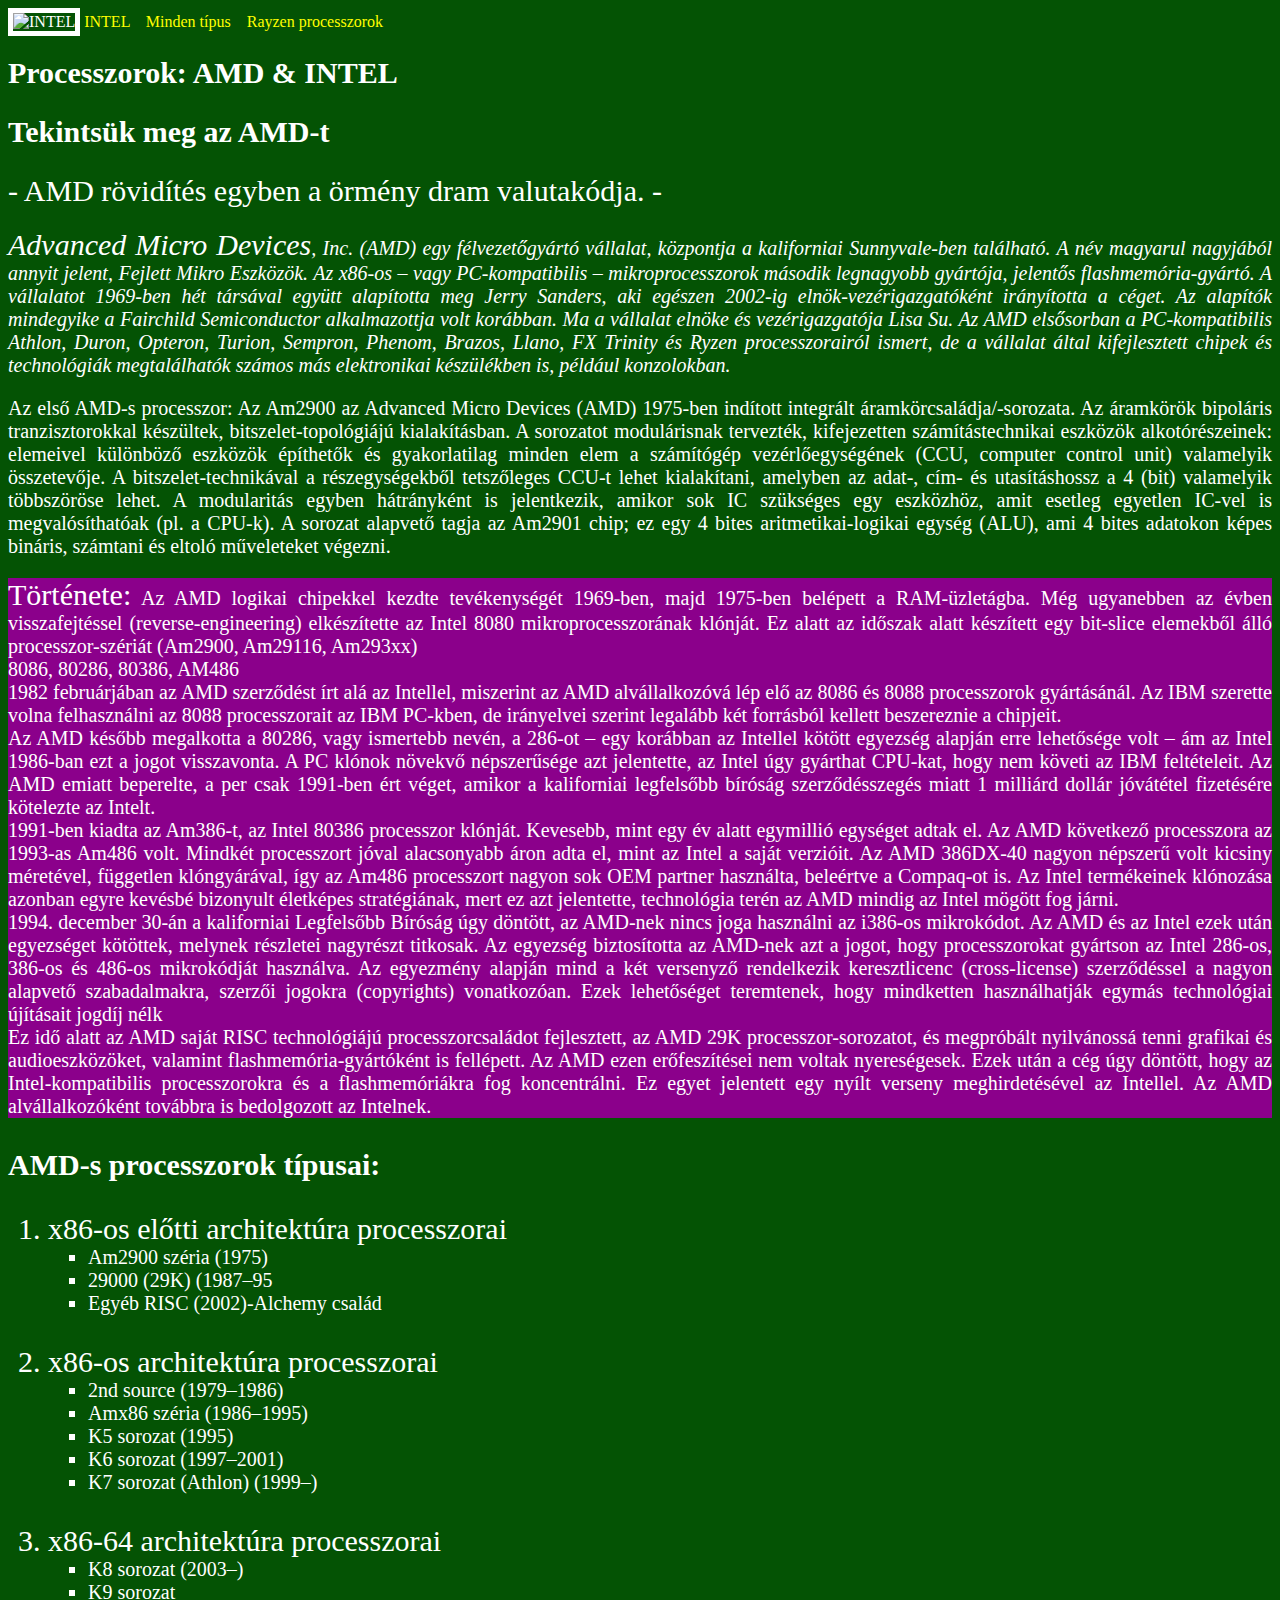
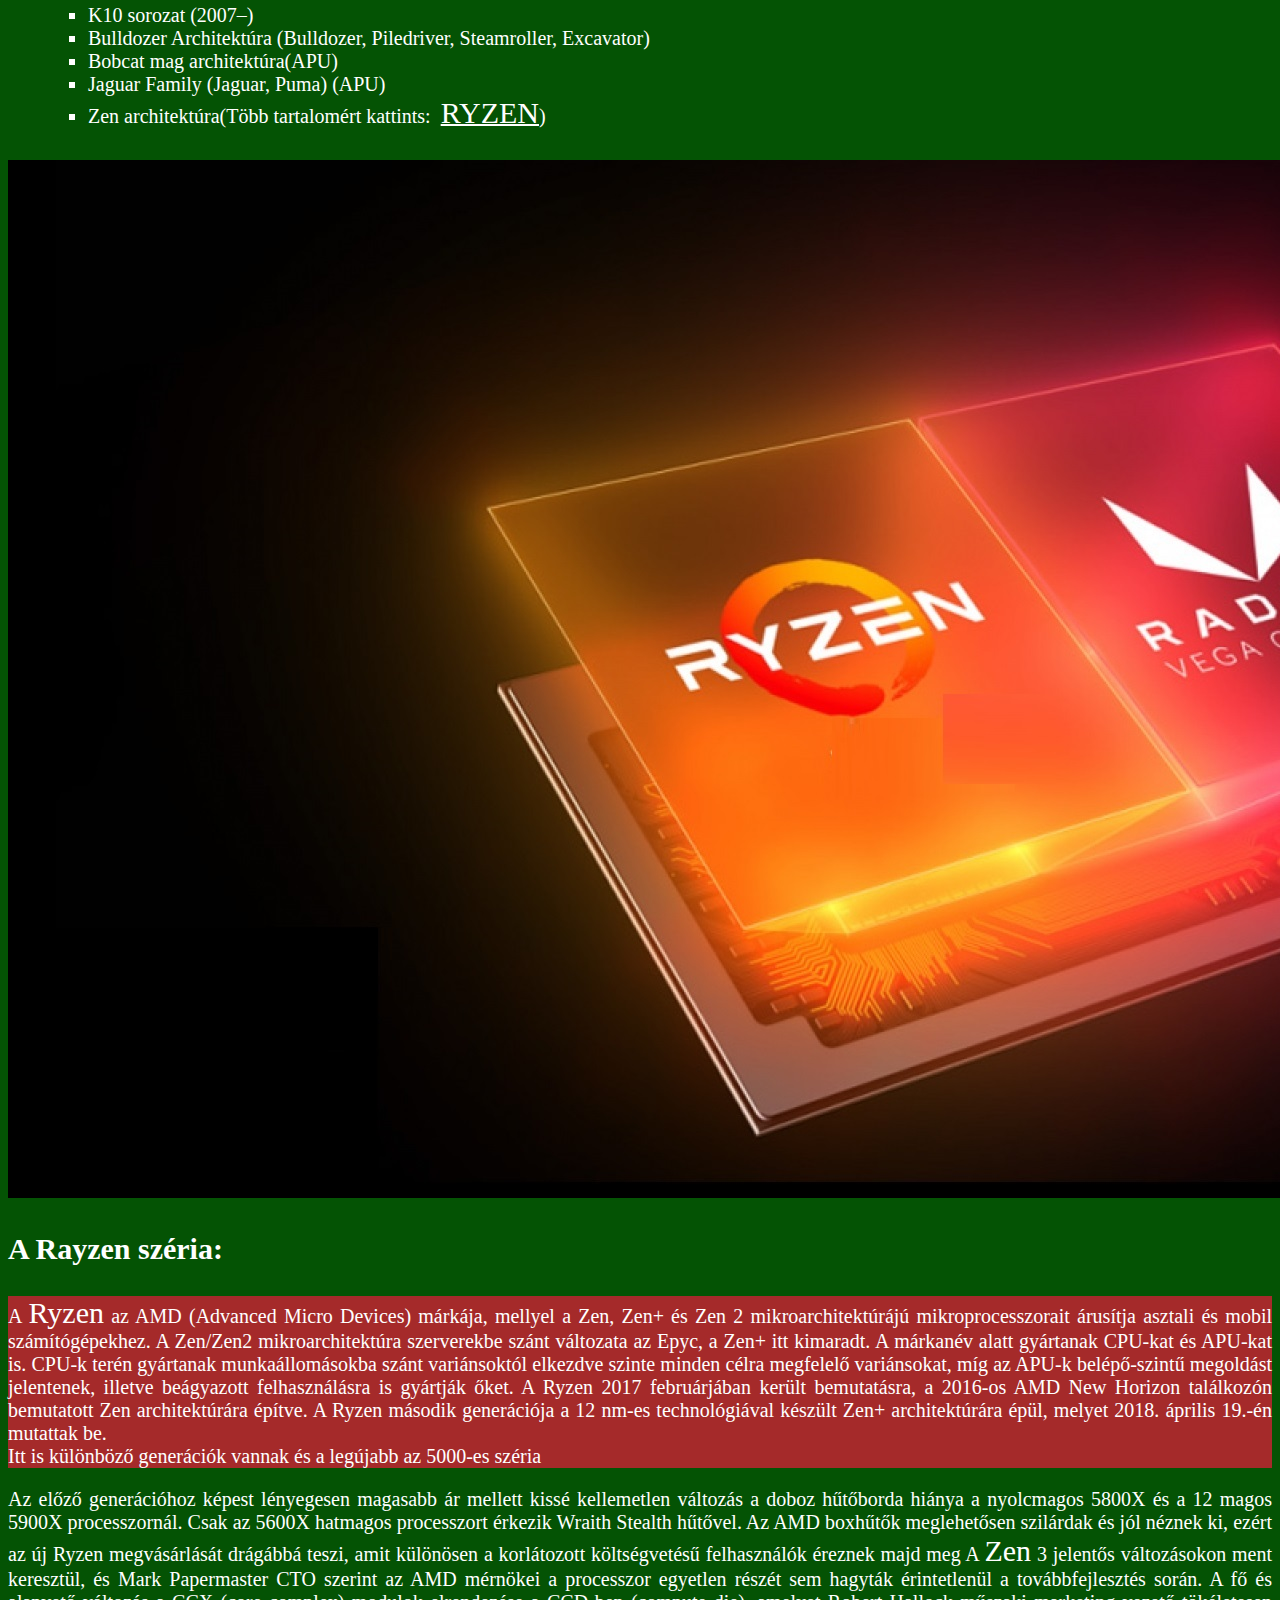
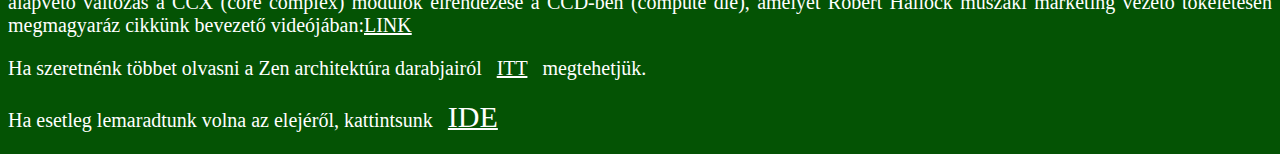
==== commit 2f8e73cd: "Háttérszínék és kiemelések" ====
--- a/index2.html
+++ b/index2.html
@@ -16,11 +16,11 @@
 
     <h1>Processzorok: AMD & INTEL</h1>
     <h2>Tekintsük meg az AMD-t</h2>
-    <h3>Érdekessék: - Az AMD rövidítés egyben a örmény dram valutakódja. -</h3>
+    <p id="fun"><span> - AMD rövidítés egyben a örmény dram valutakódja. - </span></p>
 
 <div id="tartalom">
     
-        <p id="bemutato">Az Advanced Micro Devices, Inc. (AMD) egy félvezetőgyártó vállalat, központja a kaliforniai Sunnyvale-ben található. A név magyarul nagyjából annyit jelent, Fejlett Mikro Eszközök. 
+        <p id="bemutato"><span> Advanced Micro Devices</span>, Inc. (AMD) egy félvezetőgyártó vállalat, központja a kaliforniai Sunnyvale-ben található. A név magyarul nagyjából annyit jelent, Fejlett Mikro Eszközök. 
            Az x86-os – vagy PC-kompatibilis – mikroprocesszorok második legnagyobb gyártója, jelentős flashmemória-gyártó. A vállalatot 1969-ben hét társával együtt alapította meg Jerry Sanders, aki egészen 2002-ig elnök-vezérigazgatóként irányította a céget.
            Az alapítók mindegyike a Fairchild Semiconductor alkalmazottja volt korábban. Ma a vállalat elnöke és vezérigazgatója Lisa Su.
            Az AMD elsősorban a PC-kompatibilis Athlon, Duron, Opteron, Turion, Sempron, Phenom, Brazos, Llano, FX Trinity és Ryzen processzorairól ismert, de a vállalat által kifejlesztett chipek és technológiák megtalálhatók számos más elektronikai készülékben is, például konzolokban. </p>
@@ -30,7 +30,7 @@
            elemeivel különböző eszközök építhetők és gyakorlatilag minden elem a számítógép vezérlőegységének (CCU, computer control unit) valamelyik összetevője. A bitszelet-technikával a részegységekből tetszőleges CCU-t lehet kialakítani, amelyben az adat-, cím- és utasításhossz a 4 (bit) valamelyik többszöröse lehet. 
            A modularitás egyben hátrányként is jelentkezik, amikor sok IC szükséges egy eszközhöz, amit esetleg egyetlen IC-vel is megvalósíthatóak (pl. a CPU-k). A sorozat alapvető tagja az Am2901 chip; ez egy 4 bites aritmetikai-logikai egység (ALU), ami 4 bites adatokon képes bináris, számtani és eltoló műveleteket végezni. </p>
         
-        <p> Története: Az AMD logikai chipekkel kezdte tevékenységét 1969-ben, majd 1975-ben belépett a RAM-üzletágba. Még ugyanebben az évben visszafejtéssel (reverse-engineering) elkészítette az Intel 8080 mikroprocesszorának klónját. Ez alatt az időszak alatt készített egy bit-slice elemekből álló processzor-szériát (Am2900, Am29116, Am293xx)<br>
+        <p class="history"> <span class="history">Története:</span> Az AMD logikai chipekkel kezdte tevékenységét 1969-ben, majd 1975-ben belépett a RAM-üzletágba. Még ugyanebben az évben visszafejtéssel (reverse-engineering) elkészítette az Intel 8080 mikroprocesszorának klónját. Ez alatt az időszak alatt készített egy bit-slice elemekből álló processzor-szériát (Am2900, Am29116, Am293xx)<br>
             8086, 80286, 80386, AM486<br>
             1982 februárjában az AMD szerződést írt alá az Intellel, miszerint az AMD alvállalkozóvá lép elő az 8086 és 8088 processzorok gyártásánál. Az IBM szerette volna felhasználni az 8088 processzorait az IBM PC-kben, de irányelvei szerint legalább két forrásból kellett beszereznie a chipjeit.<br>
             Az AMD később megalkotta a 80286, vagy ismertebb nevén, a 286-ot – egy korábban az Intellel kötött egyezség alapján erre lehetősége volt – ám az Intel 1986-ban ezt a jogot visszavonta. A PC klónok növekvő népszerűsége azt jelentette, az Intel úgy gyárthat CPU-kat, hogy nem követi az IBM feltételeit. Az AMD emiatt beperelte, a per csak 1991-ben ért véget, amikor a kaliforniai legfelsőbb bíróság szerződésszegés miatt 1 milliárd dollár jóvátétel fizetésére kötelezte az Intelt.<br>
@@ -71,22 +71,24 @@
                 <li>Bulldozer Architektúra (Bulldozer, Piledriver, Steamroller, Excavator)</li>
                 <li>Bobcat mag architektúra(APU)</li>
                 <li>Jaguar Family (Jaguar, Puma) (APU)</li>
-                <li>Zen architektúra(Több tartalomért kattints:<a href="#Rayzen">RYZEN</a>)</li>
+                <li>Zen architektúra(Több tartalomért kattints: &nbsp;<a href="#Rayzen"><span>RYZEN</span></a>)</li>
             </ul>
     </ol>
     <img src="AMD.jpg" alt="RAYZEN" title="RAYZEN">
 
     <h3>A Rayzen széria:</h3>
-    <p id="Rayzen">A Ryzen az AMD (Advanced Micro Devices) márkája, mellyel a Zen, Zen+ és Zen 2 mikroarchitektúrájú mikroprocesszorait árusítja asztali és mobil számítógépekhez.
+    <div >
+    <p id="Rayzen">A <span class="rayzen">Ryzen</span> az AMD (Advanced Micro Devices) márkája, mellyel a Zen, Zen+ és Zen 2 mikroarchitektúrájú mikroprocesszorait árusítja asztali és mobil számítógépekhez.
         A Zen/Zen2 mikroarchitektúra szerverekbe szánt változata az Epyc, a Zen+ itt kimaradt.
         A márkanév alatt gyártanak CPU-kat és APU-kat is. CPU-k terén gyártanak munkaállomásokba szánt variánsoktól elkezdve szinte minden célra megfelelő variánsokat, míg az APU-k belépő-szintű megoldást jelentenek, illetve beágyazott felhasználásra is gyártják őket.
         A Ryzen 2017 februárjában került bemutatásra, a 2016-os AMD New Horizon találkozón bemutatott Zen architektúrára építve. A Ryzen második generációja a 12 nm-es technológiával készült Zen+ architektúrára épül, melyet 2018. április 19.-én mutattak be. <br> 
         Itt is különböző generációk vannak és a legújabb az 5000-es széria</p>
 
     <p>Az előző generációhoz képest lényegesen magasabb ár mellett kissé kellemetlen változás a doboz hűtőborda hiánya a nyolcmagos 5800X és a 12 magos 5900X processzornál. Csak az 5600X hatmagos processzort érkezik Wraith Stealth hűtővel. Az AMD boxhűtők meglehetősen szilárdak és jól néznek ki, ezért az új Ryzen megvásárlását drágábbá teszi, amit különösen a korlátozott költségvetésű felhasználók éreznek majd meg
-    A Zen 3 jelentős változásokon ment keresztül, és Mark Papermaster CTO szerint az AMD mérnökei a processzor egyetlen részét sem hagyták érintetlenül a továbbfejlesztés során. A fő és alapvető változás a CCX (core complex) modulok elrendezése a CCD-ben (compute die), amelyet Robert Hallock műszaki marketing vezető tökéletesen megmagyaráz cikkünk bevezető videójában:<a href="https://www.youtube.com/watch?v=5sAcXhad16k" target="_blank">LINK</a></p>
-    <p>Ha szeretnénk többet olvasni a Zen architektúra darabjairól <a href="https://www.amd.com/en/processors/ryzen" target="_blank">ITT</a> megtehetjük.</p>
-    
+    A <span>Zen</span> 3 jelentős változásokon ment keresztül, és Mark Papermaster CTO szerint az AMD mérnökei a processzor egyetlen részét sem hagyták érintetlenül a továbbfejlesztés során. A fő és alapvető változás a CCX (core complex) modulok elrendezése a CCD-ben (compute die), amelyet Robert Hallock műszaki marketing vezető tökéletesen megmagyaráz cikkünk bevezető videójában:<a href="https://www.youtube.com/watch?v=5sAcXhad16k" target="_blank">LINK</a></p>
+    <p>Ha szeretnénk többet olvasni a Zen architektúra darabjairól &nbsp; <a href="https://www.amd.com/en/processors/ryzen" target="_blank">ITT</a> &nbsp; megtehetjük.</p>
+    </div>
+    <p>Ha esetleg lemaradtunk volna az elejéről, kattintsunk &nbsp;&nbsp;<a href="#header"><span>IDE</a></p>
 </div>
 </body>
 
--- a/style.css
+++ b/style.css
@@ -38,4 +38,24 @@
 
 #bemutato{
     font-style: italic;
+}
+
+span{
+    font-size: 30px;
+}
+
+#Rayzen{
+    background-color: brown;
+}
+.rayzen{
+    background-color: brown;
+}
+#intel{
+    background-color:blue;
+}
+.intel{
+    background-color:blue;
+}
+.nehalem,.history{
+    background-color: darkmagenta;
 }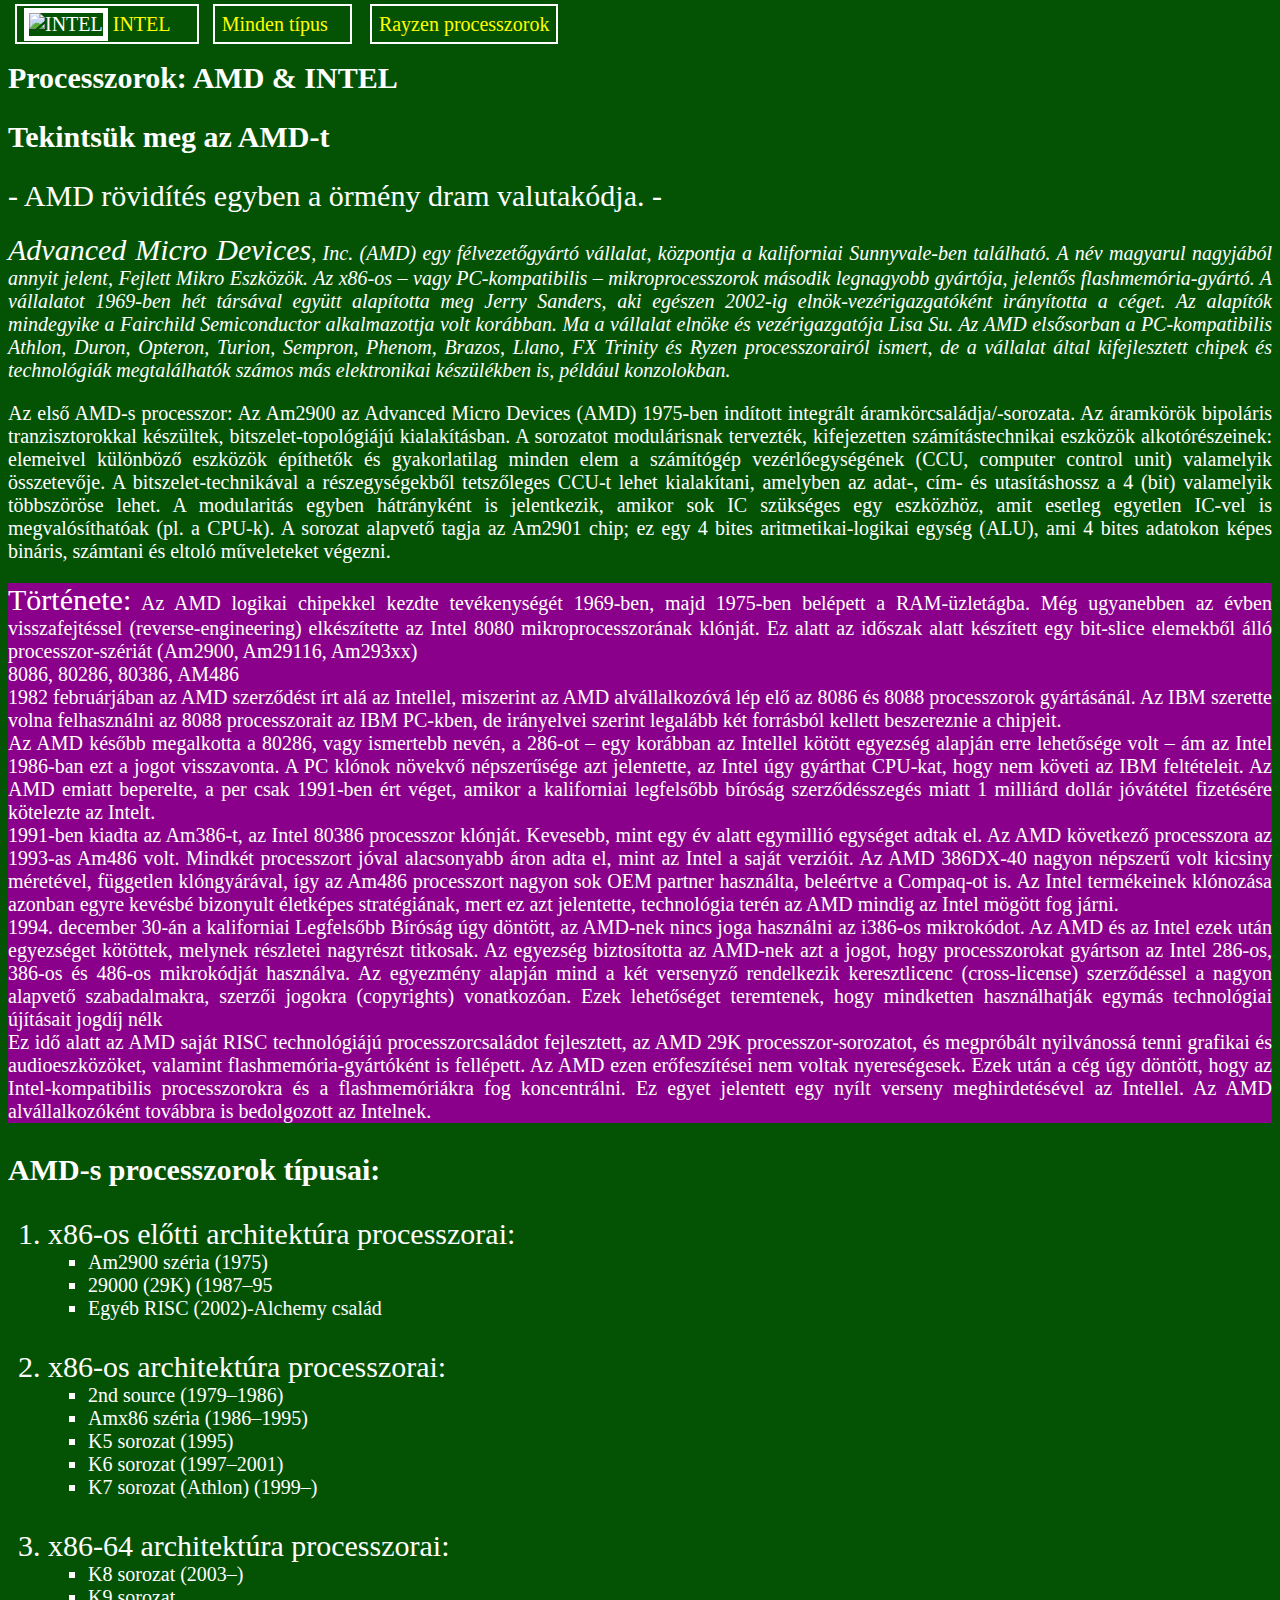
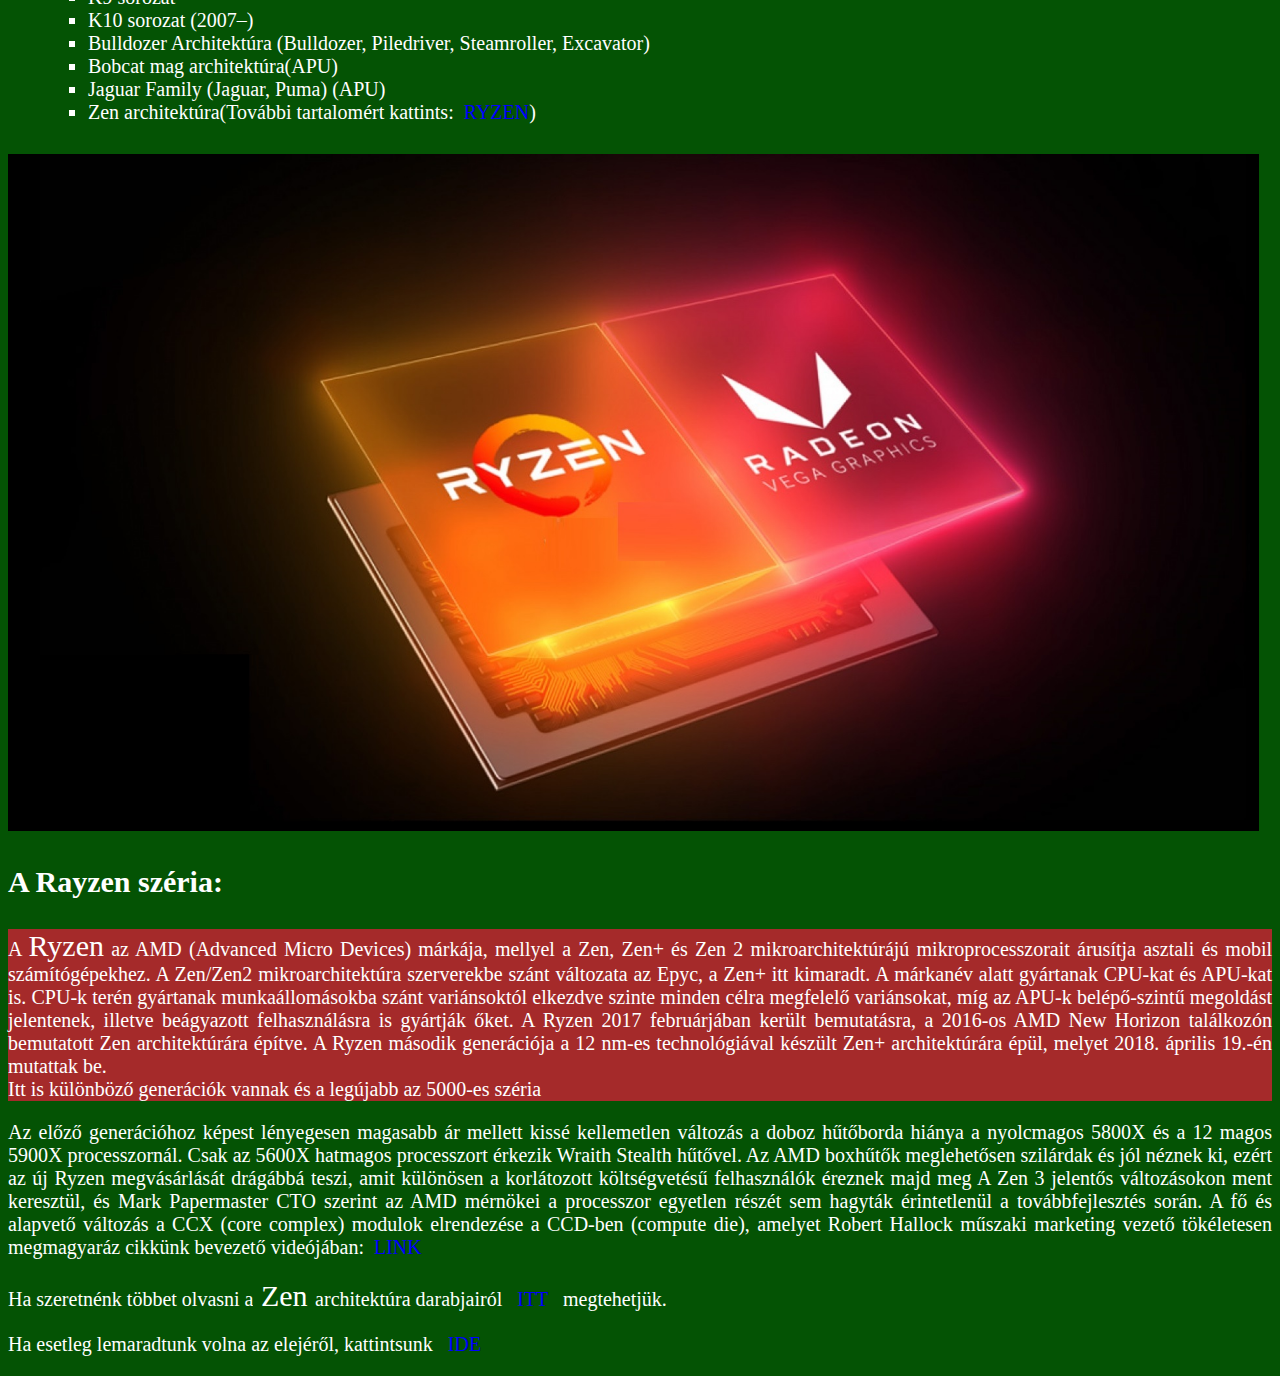
==== commit 405356f1: "apró simítások" ====
--- a/index2.html
+++ b/index2.html
@@ -5,7 +5,7 @@
     <meta http-equiv="X-UA-Compatible" content="IE=edge">
     <meta name="viewport" content="width=device-width, initial-scale=1.0">
     <link rel="stylesheet" href="style.css">
-    <title>Garai Gábor Második oldal</title>
+    <title>Garai Gábor - AMD</title>
 </head>
 <body>
     <div id="header">
@@ -41,7 +41,7 @@
     <h3 id="types">AMD-s processzorok típusai:</h3>
 
     <ol>
-        <li>x86-os előtti architektúra processzorai</li>
+        <li>x86-os előtti architektúra processzorai:</li>
 
             <ul>
                 <li>Am2900 széria (1975)</li>
@@ -51,7 +51,7 @@
     </ol> 
 
     <ol start="2">
-         <li>x86-os architektúra processzorai</li>
+         <li>x86-os architektúra processzorai:</li>
     
             <ul>
                 <li>2nd source (1979–1986)</li>
@@ -63,7 +63,7 @@
     </ol>  
 
     <ol start="3">
-            <li>x86-64 architektúra processzorai</li>
+            <li>x86-64 architektúra processzorai:</li>
             <ul>
                 <li>K8 sorozat (2003–)</li>
                 <li>K9 sorozat</li>
@@ -71,7 +71,7 @@
                 <li>Bulldozer Architektúra (Bulldozer, Piledriver, Steamroller, Excavator)</li>
                 <li>Bobcat mag architektúra(APU)</li>
                 <li>Jaguar Family (Jaguar, Puma) (APU)</li>
-                <li>Zen architektúra(Több tartalomért kattints: &nbsp;<a href="#Rayzen"><span>RYZEN</span></a>)</li>
+                <li>Zen architektúra(További tartalomért kattints: &nbsp;<a href="#Rayzen">RYZEN</a>)</li>
             </ul>
     </ol>
     <img src="AMD.jpg" alt="RAYZEN" title="RAYZEN">
@@ -85,10 +85,10 @@
         Itt is különböző generációk vannak és a legújabb az 5000-es széria</p>
 
     <p>Az előző generációhoz képest lényegesen magasabb ár mellett kissé kellemetlen változás a doboz hűtőborda hiánya a nyolcmagos 5800X és a 12 magos 5900X processzornál. Csak az 5600X hatmagos processzort érkezik Wraith Stealth hűtővel. Az AMD boxhűtők meglehetősen szilárdak és jól néznek ki, ezért az új Ryzen megvásárlását drágábbá teszi, amit különösen a korlátozott költségvetésű felhasználók éreznek majd meg
-    A <span>Zen</span> 3 jelentős változásokon ment keresztül, és Mark Papermaster CTO szerint az AMD mérnökei a processzor egyetlen részét sem hagyták érintetlenül a továbbfejlesztés során. A fő és alapvető változás a CCX (core complex) modulok elrendezése a CCD-ben (compute die), amelyet Robert Hallock műszaki marketing vezető tökéletesen megmagyaráz cikkünk bevezető videójában:<a href="https://www.youtube.com/watch?v=5sAcXhad16k" target="_blank">LINK</a></p>
-    <p>Ha szeretnénk többet olvasni a Zen architektúra darabjairól &nbsp; <a href="https://www.amd.com/en/processors/ryzen" target="_blank">ITT</a> &nbsp; megtehetjük.</p>
+    A Zen 3 jelentős változásokon ment keresztül, és Mark Papermaster CTO szerint az AMD mérnökei a processzor egyetlen részét sem hagyták érintetlenül a továbbfejlesztés során. A fő és alapvető változás a CCX (core complex) modulok elrendezése a CCD-ben (compute die), amelyet Robert Hallock műszaki marketing vezető tökéletesen megmagyaráz cikkünk bevezető videójában: &nbsp;<a href="https://www.youtube.com/watch?v=5sAcXhad16k" target="_blank">LINK</a></p>
+    <p>Ha szeretnénk többet olvasni a<span> Zen </span>architektúra darabjairól &nbsp; <a href="https://www.amd.com/en/processors/ryzen" target="_blank">ITT</a> &nbsp; megtehetjük.</p>
     </div>
-    <p>Ha esetleg lemaradtunk volna az elejéről, kattintsunk &nbsp;&nbsp;<a href="#header"><span>IDE</a></p>
+    <p>Ha esetleg lemaradtunk volna az elejéről, kattintsunk &nbsp;&nbsp;<a href="#header">IDE</a></p>
 </div>
 </body>
 
--- a/style.css
+++ b/style.css
@@ -21,6 +21,46 @@
     width: 50px;
     border:  5px,solid,white;
     
+}
+
+
+#header a {
+    border: solid;
+    border-color: white;
+    border-width: 2px;
+    padding: 7px;
+    margin: 7px;
+    font-size: 20px;
+    
+}
+
+#header a:hover{
+    border: solid;
+    border-color: white;
+    border-width: 4px;
+    padding: 7px;
+    margin: 7px;
+    font-size: 20px;
+    background-color:crimson;
+    color: yellow;
+    
+}
+
+#tartalom img{
+    width: 99%;
+}
+
+#tartalom a{
+    color: blue;
+    text-decoration: none;
+    font-size: 20px;
+}
+
+
+#tartalom a:hover{
+    color: blue;
+    text-decoration: none;
+    font-size: 30px;
 }
 
 #tartalom ol{
